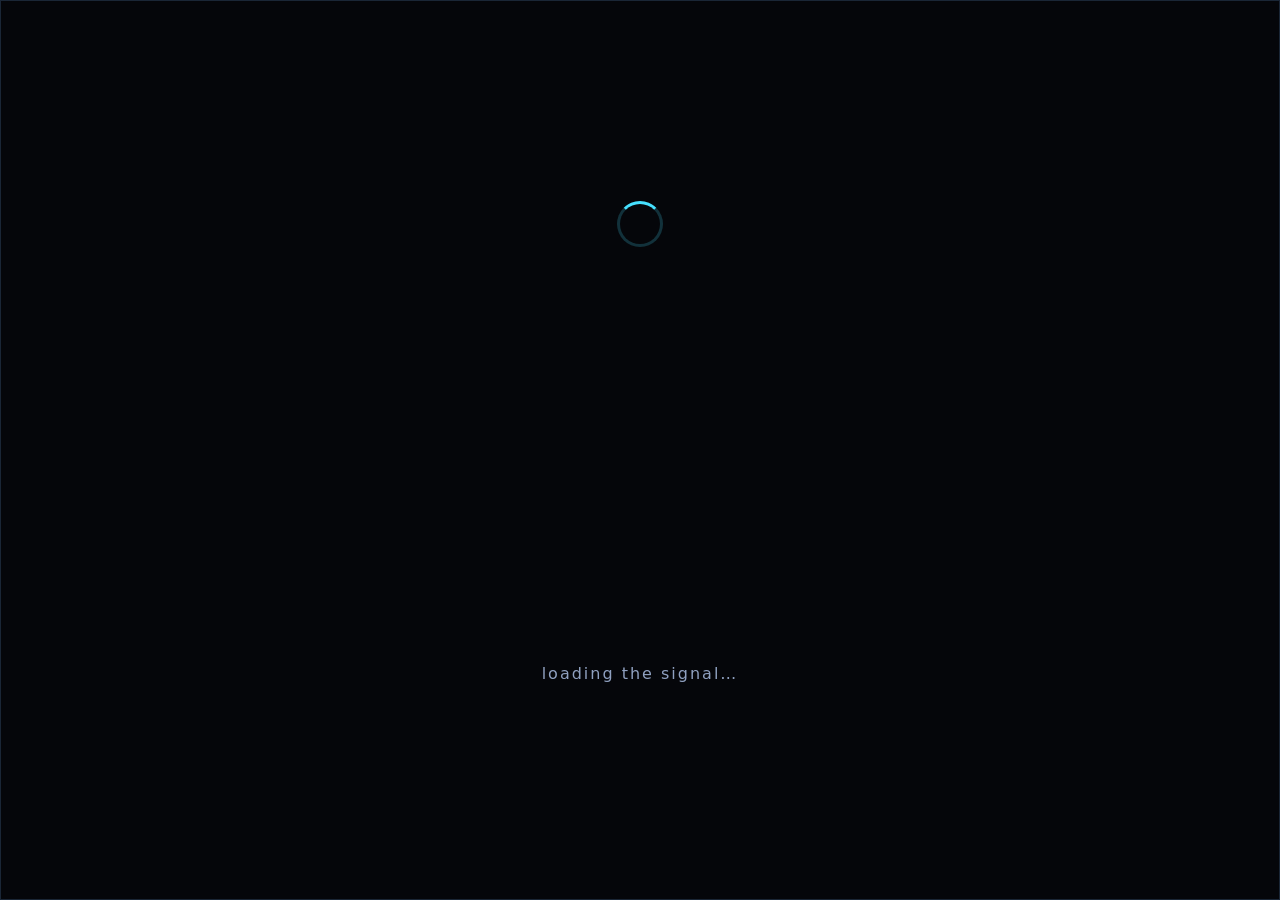
==== index.html @ 4a466cc2 "fix: surface load failures (fatal error panel + 12s boot timeout) instead of infinite spinner" ====
<!DOCTYPE html>
<html lang="en">
<head>
  <meta charset="UTF-8" />
  <meta name="viewport" content="width=device-width, initial-scale=1.0" />
  <title>SIGNAL — Radio Hub</title>
  <link rel="preconnect" href="https://cdn.jsdelivr.net" crossorigin />
  <link rel="stylesheet" href="style.css" />
</head>
<body>
  <canvas id="scene"></canvas>

  <!-- brand -->
  <header id="brand">
    <h1>SIGNAL<span class="dot">.</span></h1>
    <p class="tag">radio hub &middot; 564 original tracks &middot; pick a station or a vibe</p>
  </header>

  <!-- search + surprise -->
  <div id="topbar">
    <input id="search" type="search" placeholder="search title or genre…" autocomplete="off" />
    <button id="surprise" title="play a random track from the current filter">&#9855; surprise me</button>
  </div>

  <!-- genre stations list -->
  <nav id="stations" aria-label="genre stations">
    <div class="panel-head">
      <span>stations</span>
      <button id="stations-toggle" aria-label="toggle stations list">&times;</button>
    </div>
    <div id="station-list" class="scroll"></div>
  </nav>
  <button id="stations-open" hidden>&#9776; stations</button>

  <!-- mood / vibe chips -->
  <div id="vibes" aria-label="mood vibes">
    <div class="panel-head"><span>feel like</span></div>
    <div id="vibe-chips" class="chips scroll"></div>
  </div>

  <!-- now playing -->
  <footer id="nowplaying" class="glass">
    <div id="np-meta">
      <div id="np-title">not tuned in</div>
      <div id="np-sub"><span id="np-genre"></span><span id="np-moods" class="moods"></span></div>
    </div>
    <div id="np-center">
      <div id="np-buttons">
        <button id="btn-prev" title="previous">&#9198;</button>
        <button id="btn-play" title="play / pause">&#9654;</button>
        <button id="btn-next" title="next">&#9197;</button>
        <button id="btn-shuffle" class="on" title="shuffle">&#10227;</button>
      </div>
      <div id="np-progress">
        <div id="np-bar"><div id="np-fill"></div></div>
        <span id="np-time">0:00 / 0:00</span>
      </div>
    </div>
    <div id="np-vol">
      <span>&#128266;</span>
      <input id="vol" type="range" min="0" max="1" step="0.01" value="0.8" />
    </div>
  </footer>

  <div id="status" class="glass"><span id="status-dot"></span><span id="status-text">connecting…</span></div>

  <div id="loading" class="glass"><div class="spinner"></div><p>loading the signal…</p></div>

  <script type="importmap">
  {
    "imports": {
      "three": "https://cdn.jsdelivr.net/npm/three@0.160.0/build/three.module.js",
      "three/addons/": "https://cdn.jsdelivr.net/npm/three@0.160.0/examples/jsm/"
    }
  }
  </script>
  <script>
    // Fallback: if the app module has not hidden the loading screen within 12s,
    // show a diagnostic hint. Covers import/CDN/network/WebGL failures that a
    // try/catch inside the module cannot see.
    window.__signalBootTimeout = setTimeout(function () {
      var el = document.getElementById("loading");
      if (el && !el.classList.contains("hidden")) {
        el.innerHTML =
          '<div style="max-width:560px;text-align:center;padding:0 22px">' +
          '<h2 style="margin:0 0 12px;color:#ff5d7a;letter-spacing:3px">SIGNAL STILL LOADING</h2>' +
          '<p style="color:#e8eefc;font-size:14px;line-height:1.6">The 3D app did not start within 12 seconds.</p>' +
          '<p style="color:#8fa0c0;font-size:13px;line-height:1.7">Open the browser console (F12 &rarr; Console) for the exact error.<br>' +
          'Common causes: WebGL disabled, a blocked CDN, or a network problem.</p></div>';
      }
    }, 12000);
  </script>
  <script type="module" src="main.js"></script>
</body>
</html>
---- style.css ----
:root {
  --bg: #05060a;
  --panel: rgba(16, 20, 32, 0.55);
  --panel-brd: rgba(120, 180, 255, 0.18);
  --text: #e8eefc;
  --muted: #8fa0c0;
  --accent: #46e0ff;
  --accent2: #b06bff;
  --good: #4dffa6;
  --bad: #ff5d7a;
  --mono: "SFMono-Regular", Consolas, "Liberation Mono", monospace;
}
* { box-sizing: border-box; }
html, body { margin: 0; height: 100%; background: var(--bg); color: var(--text);
  font-family: "Segoe UI", system-ui, -apple-system, sans-serif; overflow: hidden; }
#scene { position: fixed; inset: 0; display: block; }

.glass { background: var(--panel); border: 1px solid var(--panel-brd);
  backdrop-filter: blur(14px) saturate(140%); -webkit-backdrop-filter: blur(14px) saturate(140%);
  border-radius: 14px; box-shadow: 0 10px 40px rgba(0,0,0,0.45); }

/* brand */
#brand { position: fixed; top: 18px; left: 22px; z-index: 10; pointer-events: none; }
#brand h1 { margin: 0; font-size: 30px; font-weight: 800; letter-spacing: 4px;
  background: linear-gradient(90deg, var(--accent), var(--accent2));
  -webkit-background-clip: text; background-clip: text; color: transparent; }
#brand h1 .dot { color: var(--accent); }
#brand .tag { margin: 4px 0 0; font-size: 12px; letter-spacing: 1px; color: var(--muted); }

/* topbar (search + surprise) */
#topbar { position: fixed; top: 18px; right: 22px; z-index: 10; display: flex; gap: 10px; align-items: center; }
#search { width: 230px; padding: 10px 14px; border-radius: 12px; border: 1px solid var(--panel-brd);
  background: var(--panel); color: var(--text); backdrop-filter: blur(14px); font-size: 14px; outline: none; }
#search:focus { border-color: var(--accent); }
#surprise { padding: 10px 16px; border-radius: 12px; border: 1px solid var(--panel-brd); cursor: pointer;
  background: linear-gradient(120deg, rgba(70,224,255,0.18), rgba(176,107,255,0.18)); color: var(--text);
  font-size: 14px; font-weight: 600; transition: transform .12s, box-shadow .12s; }
#surprise:hover { transform: translateY(-1px); box-shadow: 0 6px 20px rgba(70,224,255,0.25); }

/* stations */
#stations { position: fixed; top: 76px; left: 22px; bottom: 120px; width: 250px; z-index: 9;
  display: flex; flex-direction: column; }
.panel-head { display: flex; justify-content: space-between; align-items: center; padding: 12px 14px 8px;
  font-size: 11px; letter-spacing: 2px; text-transform: uppercase; color: var(--muted); }
.panel-head button { background: none; border: none; color: var(--muted); font-size: 20px; cursor: pointer; line-height: 1; }
.scroll { overflow-y: auto; scrollbar-width: thin; scrollbar-color: var(--panel-brd) transparent; }
#station-list { padding: 0 8px 10px; display: flex; flex-direction: column; gap: 4px; }
.station { display: flex; justify-content: space-between; align-items: center; gap: 8px; padding: 9px 12px;
  border-radius: 10px; cursor: pointer; border: 1px solid transparent; transition: background .12s, border .12s; }
.station:hover { background: rgba(70,224,255,0.08); }
.station.active { background: linear-gradient(90deg, rgba(70,224,255,0.16), rgba(176,107,255,0.16));
  border-color: var(--panel-brd); }
.station .name { font-size: 14px; font-weight: 600; }
.station .name .swatch { display: inline-block; width: 9px; height: 9px; border-radius: 50%; margin-right: 8px;
  box-shadow: 0 0 8px currentColor; }
.station .count { font-size: 11px; color: var(--muted); font-family: var(--mono); }
#stations-open { position: fixed; top: 76px; left: 22px; z-index: 9; padding: 9px 14px; border-radius: 12px;
  border: 1px solid var(--panel-brd); background: var(--panel); color: var(--text); cursor: pointer;
  backdrop-filter: blur(14px); font-size: 14px; }

/* vibes */
#vibes { position: fixed; bottom: 96px; left: 22px; right: 22px; z-index: 9; }
#vibes .panel-head { padding: 0 0 6px; }
.chips { display: flex; gap: 8px; padding-bottom: 6px; overflow-x: auto; }
.chip { flex: 0 0 auto; padding: 7px 14px; border-radius: 999px; border: 1px solid var(--panel-brd);
  background: var(--panel); color: var(--text); cursor: pointer; font-size: 13px; backdrop-filter: blur(10px);
  transition: background .12s, transform .1s; }
.chip:hover { transform: translateY(-1px); }
.chip.active { background: linear-gradient(120deg, var(--accent), var(--accent2)); color: #06121a;
  font-weight: 700; border-color: transparent; }

/* now playing */
#nowplaying { position: fixed; left: 22px; right: 22px; bottom: 18px; height: 72px; z-index: 10;
  display: grid; grid-template-columns: 1fr 1.3fr 130px; align-items: center; gap: 18px; padding: 0 20px; }
#np-title { font-size: 17px; font-weight: 700; white-space: nowrap; overflow: hidden; text-overflow: ellipsis; }
#np-sub { display: flex; gap: 10px; align-items: center; margin-top: 4px; font-size: 12px; color: var(--muted); }
#np-genre { text-transform: capitalize; color: var(--accent); font-weight: 600; }
.moods { display: flex; gap: 6px; }
.moods span { padding: 2px 8px; border-radius: 999px; background: rgba(176,107,255,0.16); color: var(--text);
  font-size: 11px; }
#np-center { display: flex; flex-direction: column; gap: 8px; align-items: center; }
#np-buttons { display: flex; gap: 14px; align-items: center; }
#np-buttons button { background: none; border: none; color: var(--text); font-size: 20px; cursor: pointer;
  width: 34px; height: 34px; border-radius: 50%; display: grid; place-items: center; transition: background .12s, transform .1s; }
#np-buttons button:hover { background: rgba(70,224,255,0.12); }
#btn-play { font-size: 24px; color: var(--accent); }
#btn-shuffle.on { color: var(--accent); text-shadow: 0 0 12px var(--accent); }
#np-progress { display: flex; align-items: center; gap: 10px; width: 100%; }
#np-bar { flex: 1; height: 6px; border-radius: 3px; background: rgba(255,255,255,0.12); cursor: pointer; position: relative; }
#np-fill { height: 100%; width: 0%; border-radius: 3px; background: linear-gradient(90deg, var(--accent), var(--accent2)); }
#np-time { font-size: 11px; color: var(--muted); font-family: var(--mono); white-space: nowrap; }
#np-vol { display: flex; align-items: center; gap: 8px; }
#vol { accent-color: var(--accent); width: 90px; }

/* status */
#status { position: fixed; bottom: 100px; right: 22px; z-index: 10; padding: 7px 12px;
  display: flex; align-items: center; gap: 8px; font-size: 12px; color: var(--muted); }
#status-dot { width: 8px; height: 8px; border-radius: 50%; background: var(--muted); }
#status-dot.ok { background: var(--good); box-shadow: 0 0 8px var(--good); }
#status-dot.bad { background: var(--bad); box-shadow: 0 0 8px var(--bad); }

/* loading */
#loading { position: fixed; inset: 0; z-index: 20; display: grid; place-items: center; background: var(--bg);
  border-radius: 0; }
#loading.hidden { display: none; }
#loading p { color: var(--muted); letter-spacing: 2px; margin-top: 16px; }
.spinner { width: 46px; height: 46px; border-radius: 50%; border: 3px solid rgba(70,224,255,0.2);
  border-top-color: var(--accent); animation: spin 0.9s linear infinite; margin: 0 auto; }
@keyframes spin { to { transform: rotate(360deg); } }

@media (max-width: 820px) {
  #stations { width: 210px; }
  #nowplaying { grid-template-columns: 1fr 1fr; }
  #np-vol { display: none; }
}
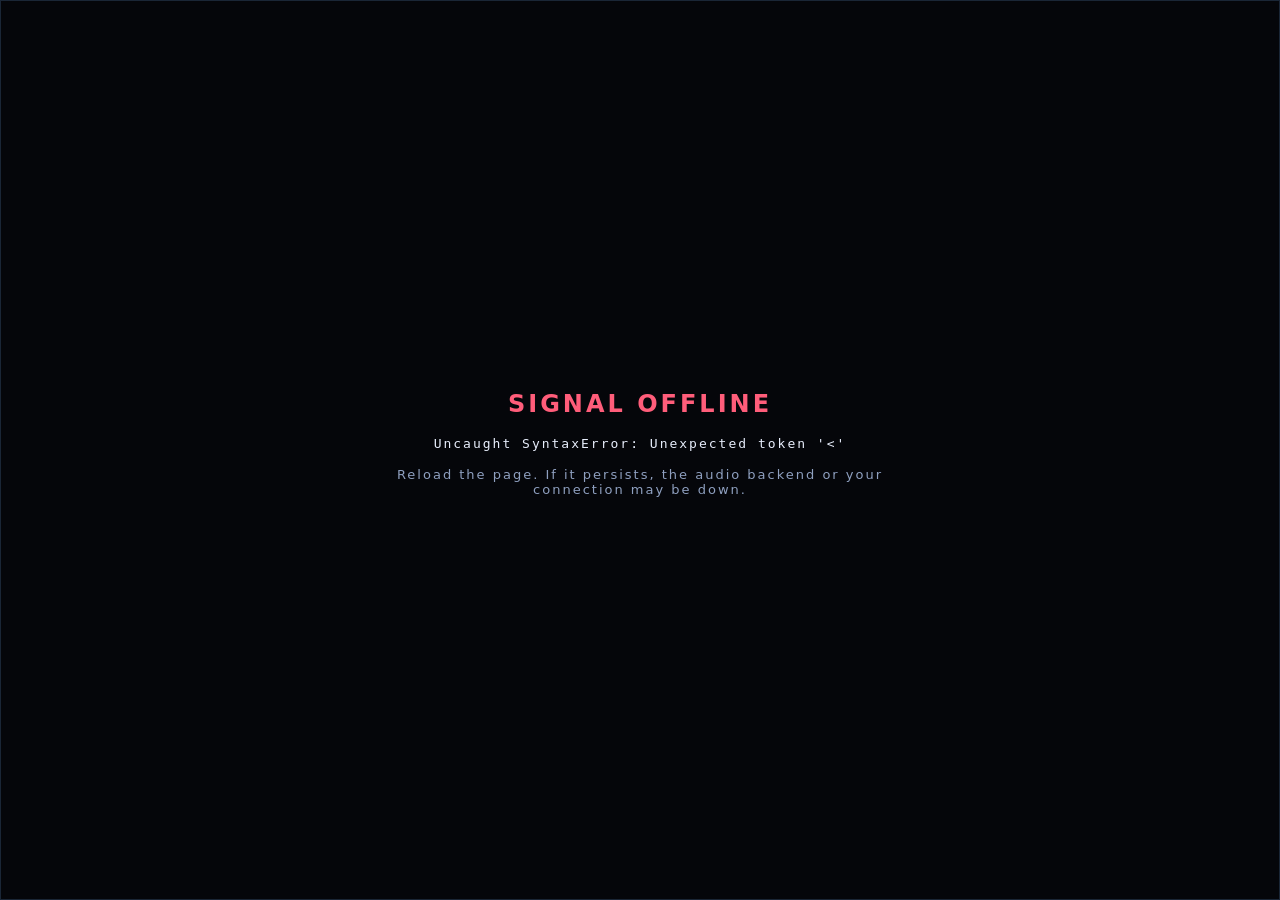
==== commit 7de4216e: "fix: self-host three.js, add fetch timeouts (tunnel->LAN fallback), surface import/boot errors" ====
--- a/index.html
+++ b/index.html
@@ -69,26 +69,42 @@
   <script type="importmap">
   {
     "imports": {
-      "three": "https://cdn.jsdelivr.net/npm/three@0.160.0/build/three.module.js",
-      "three/addons/": "https://cdn.jsdelivr.net/npm/three@0.160.0/examples/jsm/"
+      "three": "./vendor/three.module.js",
+      "three/addons/": "./vendor/"
     }
   }
   </script>
   <script>
-    // Fallback: if the app module has not hidden the loading screen within 12s,
-    // show a diagnostic hint. Covers import/CDN/network/WebGL failures that a
-    // try/catch inside the module cannot see.
+    // Runs BEFORE the module, so it also surfaces static-import / parse failures
+    // that a handler inside the module can never see (the module body would not
+    // have run yet). It only acts while the loading overlay is still visible.
+    window.__signalFatal = function (msg) {
+      var el = document.getElementById("loading");
+      if (!el || el.classList.contains("hidden")) return;
+      el.innerHTML =
+        '<div style="max-width:560px;text-align:center;padding:0 22px">' +
+        '<h2 style="margin:0 0 12px;color:#ff5d7a;letter-spacing:3px">SIGNAL OFFLINE</h2>' +
+        '<p style="color:#e8eefc;white-space:pre-wrap;font-family:monospace;font-size:13px;line-height:1.5">' + msg + '</p>' +
+        '<p style="color:#8fa0c0;font-size:13px;margin-top:14px">Reload the page. If it persists, the audio backend or your connection may be down.</p></div>';
+    };
+    window.addEventListener("error", function (e) {
+      window.__signalFatal((e.message) || (e.error && e.error.message) || "unknown error");
+    });
+    window.addEventListener("unhandledrejection", function (e) {
+      var r = e.reason;
+      window.__signalFatal((r && (r.message || String(r))) || "unknown error");
+    });
+    // Last-resort fallback: if the app still has not booted after 25s, say so.
     window.__signalBootTimeout = setTimeout(function () {
       var el = document.getElementById("loading");
       if (el && !el.classList.contains("hidden")) {
         el.innerHTML =
           '<div style="max-width:560px;text-align:center;padding:0 22px">' +
           '<h2 style="margin:0 0 12px;color:#ff5d7a;letter-spacing:3px">SIGNAL STILL LOADING</h2>' +
-          '<p style="color:#e8eefc;font-size:14px;line-height:1.6">The 3D app did not start within 12 seconds.</p>' +
-          '<p style="color:#8fa0c0;font-size:13px;line-height:1.7">Open the browser console (F12 &rarr; Console) for the exact error.<br>' +
-          'Common causes: WebGL disabled, a blocked CDN, or a network problem.</p></div>';
+          '<p style="color:#e8eefc;font-size:14px;line-height:1.6">The 3D app did not start within 25 seconds.</p>' +
+          '<p style="color:#8fa0c0;font-size:13px;line-height:1.7">Check your connection, then reload. Open the browser console (F12) for details.</p></div>';
       }
-    }, 12000);
+    }, 25000);
   </script>
   <script type="module" src="main.js"></script>
 </body>
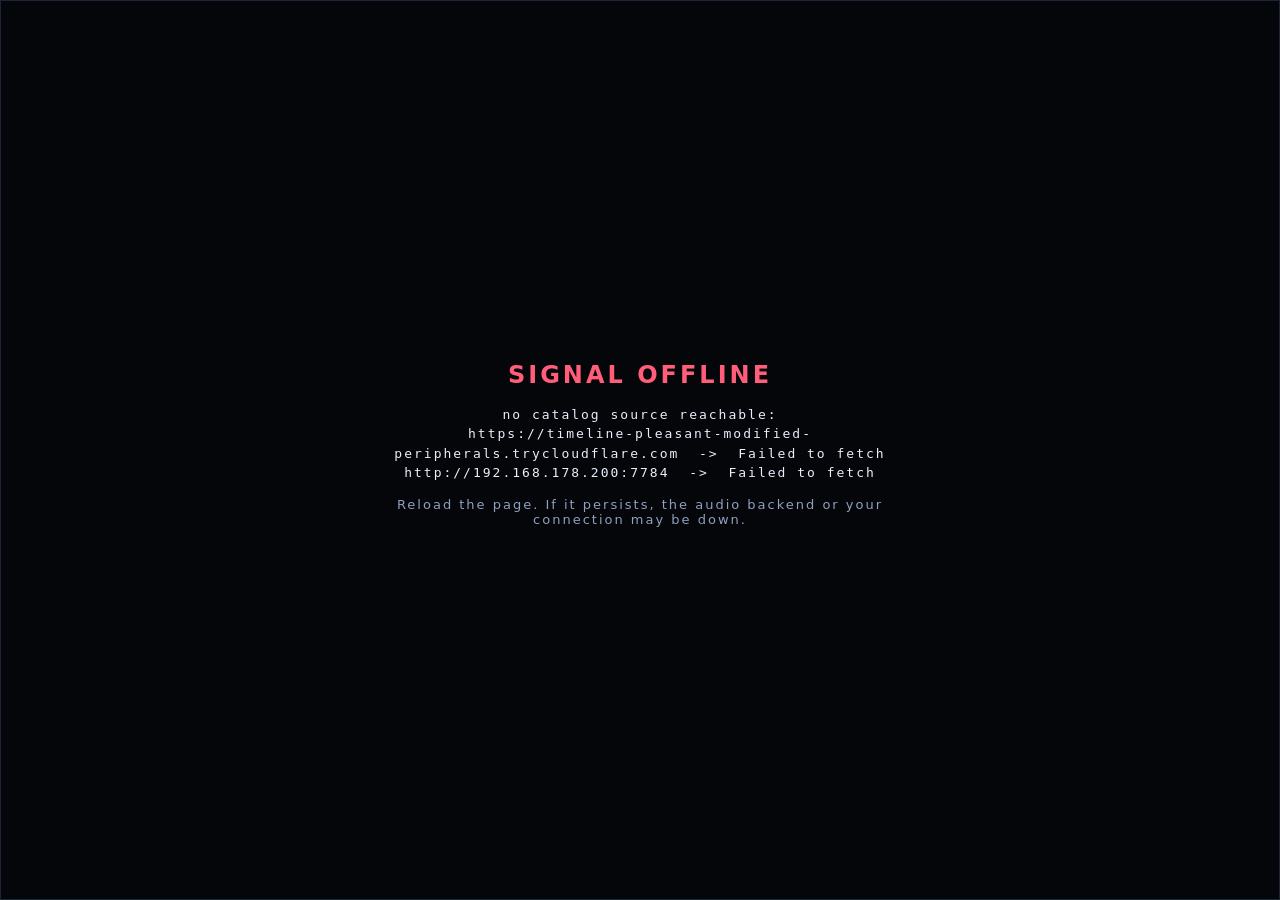
==== commit 15095963: "v1.0.1: add cache-busting to main.js and update version metadata" ====
--- a/index.html
+++ b/index.html
@@ -3,8 +3,7 @@
 <head>
   <meta charset="UTF-8" />
   <meta name="viewport" content="width=device-width, initial-scale=1.0" />
-  <title>SIGNAL — Radio Hub</title>
-  <link rel="preconnect" href="https://cdn.jsdelivr.net" crossorigin />
+  <title>SIGNAL v1.0.1 — Radio Hub</title>
   <link rel="stylesheet" href="style.css" />
 </head>
 <body>
@@ -13,7 +12,7 @@
   <!-- brand -->
   <header id="brand">
     <h1>SIGNAL<span class="dot">.</span></h1>
-    <p class="tag">radio hub &middot; 564 original tracks &middot; pick a station or a vibe</p>
+    <p class="tag">radio hub v1.0.1 &middot; 564 original tracks &middot; pick a station or a vibe</p>
   </header>
 
   <!-- search + surprise -->
@@ -66,14 +65,6 @@
 
   <div id="loading" class="glass"><div class="spinner"></div><p>loading the signal…</p></div>
 
-  <script type="importmap">
-  {
-    "imports": {
-      "three": "./vendor/three.module.js",
-      "three/addons/": "./vendor/"
-    }
-  }
-  </script>
   <script>
     // Runs BEFORE the module, so it also surfaces static-import / parse failures
     // that a handler inside the module can never see (the module body would not
@@ -106,6 +97,6 @@
       }
     }, 25000);
   </script>
-  <script type="module" src="main.js"></script>
+  <script type="module" src="main.js?v=1.0.1"></script>
 </body>
 </html>
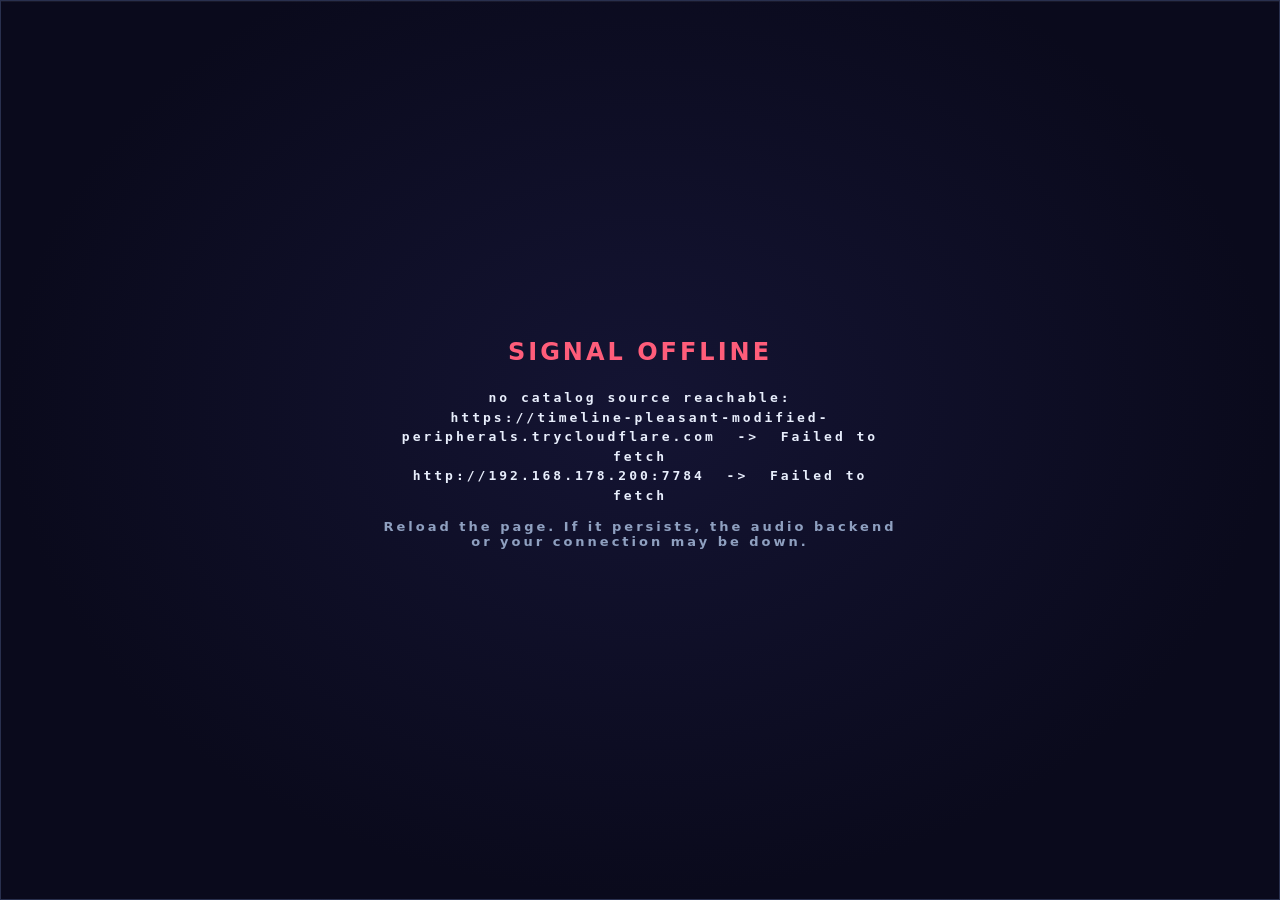
==== commit 0898232e: "feat: playful 3D solar system — music-reactive core, track as orbiting planet, catalog as planets, f" ====
--- a/index.html
+++ b/index.html
@@ -3,8 +3,9 @@
 <head>
   <meta charset="UTF-8" />
   <meta name="viewport" content="width=device-width, initial-scale=1.0" />
-  <title>SIGNAL v1.0.1 — Radio Hub</title>
+  <title>SIGNAL v1.1.1 — Radio Hub</title>
   <link rel="stylesheet" href="style.css" />
+  <link rel="stylesheet" href="chat.css" />
 </head>
 <body>
   <canvas id="scene"></canvas>
@@ -12,7 +13,7 @@
   <!-- brand -->
   <header id="brand">
     <h1>SIGNAL<span class="dot">.</span></h1>
-    <p class="tag">radio hub v1.0.1 &middot; 564 original tracks &middot; pick a station or a vibe</p>
+    <p class="tag">your 564-track solar system &middot; every planet is a song &middot; request new worlds &middot; ride the vibe</p>
   </header>
 
   <!-- search + surprise -->
@@ -35,6 +36,44 @@
   <div id="vibes" aria-label="mood vibes">
     <div class="panel-head"><span>feel like</span></div>
     <div id="vibe-chips" class="chips scroll"></div>
+  </div>
+
+  <!-- chat window -->
+  <div id="chat-window">
+    <div id="chat-header">
+      <h3>song requests</h3>
+      <button id="chat-toggle" title="toggle chat">&#8895;</button>
+    </div>
+    <div id="chat-messages">
+      <div class="chat-message">
+        <span class="user">System</span><span class="time">now</span>
+        <div class="content">Welcome to SIGNAL! Request songs to be generated and published to the radio.</div>
+      </div>
+    </div>
+    <div id="chat-input-area">
+      <input id="chat-input" type="text" placeholder="request a song..." />
+      <button id="chat-send">send</button>
+    </div>
+  </div>
+
+  <!-- playlist section -->
+  <div id="playlist-section" class="hidden">
+    <div id="playlist-header">
+      <h3>my playlist</h3>
+      <div id="playlist-controls">
+        <button id="playlist-add-btn" title="add song">&#10010;</button>
+      </div>
+    </div>
+    <div id="playlist-list">
+      <div style="padding: 12px; text-align: center; color: var(--muted); font-size: 11px;">
+        No songs in playlist
+      </div>
+    </div>
+    <div id="playlist-add-form">
+      <input type="text" id="playlist-song-input" placeholder="song title/artist" />
+      <button id="playlist-add-submit">add to playlist</button>
+      <button id="playlist-cancel" style="margin-top: 6px; background: none; border: none; color: var(--muted); font-size: 10px; cursor: pointer;">cancel</button>
+    </div>
   </div>
 
   <!-- now playing -->
@@ -63,7 +102,16 @@
 
   <div id="status" class="glass"><span id="status-dot"></span><span id="status-text">connecting…</span></div>
 
-  <div id="loading" class="glass"><div class="spinner"></div><p>loading the signal…</p></div>
+  <!-- gentle onboarding hint (fades out on its own) -->
+  <div id="hint">drag to spin &middot; scroll to zoom &middot; click a planet to tune in</div>
+
+  <!-- floating label that follows the hero planet (the track in orbit) -->
+  <div id="hero-label"><b>&nbsp;</b><small>&nbsp;</small></div>
+
+  <!-- hover tooltip for genre planets -->
+  <div id="tooltip"><b></b><small></small></div>
+
+  <div id="loading" class="glass"><div class="orb"></div><p>waking the signal…</p></div>
 
   <script>
     // Runs BEFORE the module, so it also surfaces static-import / parse failures
@@ -97,6 +145,7 @@
       }
     }, 25000);
   </script>
-  <script type="module" src="main.js?v=1.0.1"></script>
+  <script type="module" src="main.js?v=1.1.1"></script>
+  <script type="module" src="chat.js?v=1.1.1"></script>
 </body>
 </html>
--- a/style.css
+++ b/style.css
@@ -1,115 +1,226 @@
 :root {
-  --bg: #05060a;
-  --panel: rgba(16, 20, 32, 0.55);
-  --panel-brd: rgba(120, 180, 255, 0.18);
-  --text: #e8eefc;
-  --muted: #8fa0c0;
+  --bg: #0a0a1c;
+  --panel: rgba(20, 22, 44, 0.5);
+  --panel-solid: rgba(16, 18, 38, 0.72);
+  --panel-brd: rgba(150, 180, 255, 0.22);
+  --text: #eef3ff;
+  --muted: #9aa8cf;
   --accent: #46e0ff;
-  --accent2: #b06bff;
+  --accent2: #ff7ad9;
+  --accent3: #ffd166;
   --good: #4dffa6;
   --bad: #ff5d7a;
+  --np-color: #46e0ff;
+  --spring: cubic-bezier(0.34, 1.56, 0.64, 1);
   --mono: "SFMono-Regular", Consolas, "Liberation Mono", monospace;
 }
 * { box-sizing: border-box; }
-html, body { margin: 0; height: 100%; background: var(--bg); color: var(--text);
-  font-family: "Segoe UI", system-ui, -apple-system, sans-serif; overflow: hidden; }
-#scene { position: fixed; inset: 0; display: block; }
-
-.glass { background: var(--panel); border: 1px solid var(--panel-brd);
-  backdrop-filter: blur(14px) saturate(140%); -webkit-backdrop-filter: blur(14px) saturate(140%);
-  border-radius: 14px; box-shadow: 0 10px 40px rgba(0,0,0,0.45); }
+html, body {
+  margin: 0; height: 100%; background: var(--bg); color: var(--text);
+  font-family: "Nunito", "Quicksand", "Segoe UI", system-ui, -apple-system, sans-serif;
+  overflow: hidden;
+}
+#scene { position: fixed; inset: 0; display: block; cursor: grab; }
+#scene:active { cursor: grabbing; }
+
+/* soft vignette to focus the eye on the core */
+body::after {
+  content: ""; position: fixed; inset: 0; pointer-events: none; z-index: 1;
+  background: radial-gradient(ellipse at 50% 42%, transparent 42%, rgba(4, 4, 14, 0.55) 100%);
+}
+
+.glass {
+  background: var(--panel); border: 1px solid var(--panel-brd);
+  backdrop-filter: blur(16px) saturate(150%); -webkit-backdrop-filter: blur(16px) saturate(150%);
+  border-radius: 22px; box-shadow: 0 12px 44px rgba(0, 0, 0, 0.5), inset 0 1px 0 rgba(255, 255, 255, 0.06);
+}
 
 /* brand */
-#brand { position: fixed; top: 18px; left: 22px; z-index: 10; pointer-events: none; }
-#brand h1 { margin: 0; font-size: 30px; font-weight: 800; letter-spacing: 4px;
-  background: linear-gradient(90deg, var(--accent), var(--accent2));
-  -webkit-background-clip: text; background-clip: text; color: transparent; }
-#brand h1 .dot { color: var(--accent); }
-#brand .tag { margin: 4px 0 0; font-size: 12px; letter-spacing: 1px; color: var(--muted); }
+#brand { position: fixed; top: 20px; left: 24px; z-index: 10; pointer-events: none; animation: floaty 6s ease-in-out infinite; }
+#brand h1 {
+  margin: 0; font-size: 34px; font-weight: 900; letter-spacing: 5px;
+  background: linear-gradient(90deg, var(--accent), var(--accent2), var(--accent3));
+  -webkit-background-clip: text; background-clip: text; color: transparent;
+  filter: drop-shadow(0 0 18px rgba(70, 224, 255, 0.35));
+}
+#brand h1 .dot { color: var(--accent); -webkit-text-fill-color: var(--accent); }
+#brand .tag { margin: 6px 0 0; font-size: 12.5px; letter-spacing: 1.5px; color: var(--muted); font-weight: 600; }
+@keyframes floaty { 0%, 100% { transform: translateY(0); } 50% { transform: translateY(-6px); } }
 
 /* topbar (search + surprise) */
-#topbar { position: fixed; top: 18px; right: 22px; z-index: 10; display: flex; gap: 10px; align-items: center; }
-#search { width: 230px; padding: 10px 14px; border-radius: 12px; border: 1px solid var(--panel-brd);
-  background: var(--panel); color: var(--text); backdrop-filter: blur(14px); font-size: 14px; outline: none; }
-#search:focus { border-color: var(--accent); }
-#surprise { padding: 10px 16px; border-radius: 12px; border: 1px solid var(--panel-brd); cursor: pointer;
-  background: linear-gradient(120deg, rgba(70,224,255,0.18), rgba(176,107,255,0.18)); color: var(--text);
-  font-size: 14px; font-weight: 600; transition: transform .12s, box-shadow .12s; }
-#surprise:hover { transform: translateY(-1px); box-shadow: 0 6px 20px rgba(70,224,255,0.25); }
+#topbar { position: fixed; top: 20px; right: 24px; z-index: 10; display: flex; gap: 10px; align-items: center; }
+#search {
+  width: 240px; padding: 12px 18px; border-radius: 999px; border: 1px solid var(--panel-brd);
+  background: var(--panel); color: var(--text); backdrop-filter: blur(14px); font-size: 14px; font-weight: 600;
+  outline: none; transition: border .2s, box-shadow .2s, transform .2s var(--spring);
+}
+#search::placeholder { color: var(--muted); font-weight: 500; }
+#search:focus { border-color: var(--accent); box-shadow: 0 0 0 4px rgba(70, 224, 255, 0.15); }
+#surprise {
+  padding: 12px 20px; border-radius: 999px; border: 1px solid transparent; cursor: pointer;
+  background: linear-gradient(120deg, var(--accent), var(--accent2)); color: #0a0a1c;
+  font-size: 14px; font-weight: 800; letter-spacing: 0.3px;
+  box-shadow: 0 8px 24px rgba(255, 122, 217, 0.3); transition: transform .18s var(--spring), box-shadow .18s;
+}
+#surprise:hover { transform: translateY(-2px) scale(1.04); box-shadow: 0 12px 30px rgba(70, 224, 255, 0.4); }
+#surprise:active { transform: translateY(0) scale(0.98); }
 
 /* stations */
-#stations { position: fixed; top: 76px; left: 22px; bottom: 120px; width: 250px; z-index: 9;
+#stations { position: fixed; top: 84px; left: 24px; bottom: 132px; width: 262px; z-index: 9;
   display: flex; flex-direction: column; }
-.panel-head { display: flex; justify-content: space-between; align-items: center; padding: 12px 14px 8px;
-  font-size: 11px; letter-spacing: 2px; text-transform: uppercase; color: var(--muted); }
-.panel-head button { background: none; border: none; color: var(--muted); font-size: 20px; cursor: pointer; line-height: 1; }
+.panel-head { display: flex; justify-content: space-between; align-items: center; padding: 14px 16px 8px;
+  font-size: 11px; letter-spacing: 2.5px; text-transform: uppercase; color: var(--muted); font-weight: 800; }
+.panel-head button { background: none; border: none; color: var(--muted); font-size: 22px; cursor: pointer; line-height: 1;
+  border-radius: 8px; transition: background .15s, transform .2s var(--spring); }
+.panel-head button:hover { background: rgba(255, 255, 255, 0.08); transform: scale(1.15); color: var(--text); }
 .scroll { overflow-y: auto; scrollbar-width: thin; scrollbar-color: var(--panel-brd) transparent; }
-#station-list { padding: 0 8px 10px; display: flex; flex-direction: column; gap: 4px; }
-.station { display: flex; justify-content: space-between; align-items: center; gap: 8px; padding: 9px 12px;
-  border-radius: 10px; cursor: pointer; border: 1px solid transparent; transition: background .12s, border .12s; }
-.station:hover { background: rgba(70,224,255,0.08); }
-.station.active { background: linear-gradient(90deg, rgba(70,224,255,0.16), rgba(176,107,255,0.16));
-  border-color: var(--panel-brd); }
-.station .name { font-size: 14px; font-weight: 600; }
-.station .name .swatch { display: inline-block; width: 9px; height: 9px; border-radius: 50%; margin-right: 8px;
-  box-shadow: 0 0 8px currentColor; }
-.station .count { font-size: 11px; color: var(--muted); font-family: var(--mono); }
-#stations-open { position: fixed; top: 76px; left: 22px; z-index: 9; padding: 9px 14px; border-radius: 12px;
-  border: 1px solid var(--panel-brd); background: var(--panel); color: var(--text); cursor: pointer;
-  backdrop-filter: blur(14px); font-size: 14px; }
+.scroll::-webkit-scrollbar { width: 8px; }
+.scroll::-webkit-scrollbar-thumb { background: var(--panel-brd); border-radius: 8px; }
+#station-list { padding: 0 10px 12px; display: flex; flex-direction: column; gap: 5px; }
+.station {
+  display: flex; justify-content: space-between; align-items: center; gap: 8px; padding: 10px 14px;
+  border-radius: 14px; cursor: pointer; border: 1px solid transparent;
+  transition: background .15s, border .15s, transform .18s var(--spring);
+}
+.station:hover { background: rgba(255, 255, 255, 0.06); transform: translateX(4px); }
+.station.active {
+  background: linear-gradient(90deg, rgba(70, 224, 255, 0.18), rgba(255, 122, 217, 0.18));
+  border-color: var(--panel-brd); transform: translateX(4px);
+}
+.station .name { font-size: 14px; font-weight: 700; text-transform: capitalize; white-space: nowrap; overflow: hidden; text-overflow: ellipsis; }
+.station .name .swatch { display: inline-block; width: 10px; height: 10px; border-radius: 50%; margin-right: 9px;
+  box-shadow: 0 0 10px currentColor; vertical-align: middle; }
+.station .count { font-size: 11px; color: var(--muted); font-family: var(--mono); flex: 0 0 auto; }
+#stations-open { position: fixed; top: 84px; left: 24px; z-index: 9; padding: 11px 18px; border-radius: 999px;
+  border: 1px solid var(--panel-brd); background: var(--panel-solid); color: var(--text); cursor: pointer;
+  backdrop-filter: blur(14px); font-size: 14px; font-weight: 700; transition: transform .18s var(--spring); }
+#stations-open:hover { transform: scale(1.05); }
 
 /* vibes */
-#vibes { position: fixed; bottom: 96px; left: 22px; right: 22px; z-index: 9; }
-#vibes .panel-head { padding: 0 0 6px; }
-.chips { display: flex; gap: 8px; padding-bottom: 6px; overflow-x: auto; }
-.chip { flex: 0 0 auto; padding: 7px 14px; border-radius: 999px; border: 1px solid var(--panel-brd);
-  background: var(--panel); color: var(--text); cursor: pointer; font-size: 13px; backdrop-filter: blur(10px);
-  transition: background .12s, transform .1s; }
-.chip:hover { transform: translateY(-1px); }
-.chip.active { background: linear-gradient(120deg, var(--accent), var(--accent2)); color: #06121a;
-  font-weight: 700; border-color: transparent; }
+#vibes { position: fixed; bottom: 108px; left: 24px; right: 24px; z-index: 9; }
+#vibes .panel-head { padding: 0 2px 8px; }
+.chips { display: flex; gap: 9px; padding-bottom: 8px; overflow-x: auto; }
+.chip {
+  flex: 0 0 auto; padding: 8px 18px; border-radius: 999px; border: 1px solid var(--panel-brd);
+  background: var(--panel); color: var(--text); cursor: pointer; font-size: 13px; font-weight: 700;
+  backdrop-filter: blur(10px); transition: transform .18s var(--spring), background .2s, box-shadow .2s;
+}
+.chip:hover { transform: translateY(-3px) scale(1.05); box-shadow: 0 8px 20px rgba(0, 0, 0, 0.35); }
+.chip.active {
+  background: linear-gradient(120deg, var(--accent), var(--accent2)); color: #0a0a1c;
+  font-weight: 800; border-color: transparent; box-shadow: 0 8px 22px rgba(70, 224, 255, 0.35);
+}
 
 /* now playing */
-#nowplaying { position: fixed; left: 22px; right: 22px; bottom: 18px; height: 72px; z-index: 10;
-  display: grid; grid-template-columns: 1fr 1.3fr 130px; align-items: center; gap: 18px; padding: 0 20px; }
-#np-title { font-size: 17px; font-weight: 700; white-space: nowrap; overflow: hidden; text-overflow: ellipsis; }
-#np-sub { display: flex; gap: 10px; align-items: center; margin-top: 4px; font-size: 12px; color: var(--muted); }
-#np-genre { text-transform: capitalize; color: var(--accent); font-weight: 600; }
-.moods { display: flex; gap: 6px; }
-.moods span { padding: 2px 8px; border-radius: 999px; background: rgba(176,107,255,0.16); color: var(--text);
-  font-size: 11px; }
-#np-center { display: flex; flex-direction: column; gap: 8px; align-items: center; }
-#np-buttons { display: flex; gap: 14px; align-items: center; }
-#np-buttons button { background: none; border: none; color: var(--text); font-size: 20px; cursor: pointer;
-  width: 34px; height: 34px; border-radius: 50%; display: grid; place-items: center; transition: background .12s, transform .1s; }
-#np-buttons button:hover { background: rgba(70,224,255,0.12); }
-#btn-play { font-size: 24px; color: var(--accent); }
-#btn-shuffle.on { color: var(--accent); text-shadow: 0 0 12px var(--accent); }
-#np-progress { display: flex; align-items: center; gap: 10px; width: 100%; }
-#np-bar { flex: 1; height: 6px; border-radius: 3px; background: rgba(255,255,255,0.12); cursor: pointer; position: relative; }
-#np-fill { height: 100%; width: 0%; border-radius: 3px; background: linear-gradient(90deg, var(--accent), var(--accent2)); }
-#np-time { font-size: 11px; color: var(--muted); font-family: var(--mono); white-space: nowrap; }
+#nowplaying {
+  position: fixed; left: 24px; right: 24px; bottom: 20px; min-height: 76px; z-index: 10;
+  display: grid; grid-template-columns: minmax(0, 1fr) minmax(0, 1.4fr) 150px; align-items: center; gap: 20px; padding: 12px 24px;
+  border-radius: 26px;
+  box-shadow: 0 16px 50px rgba(0, 0, 0, 0.55), inset 0 1px 0 rgba(255, 255, 255, 0.07),
+    0 0 0 1px color-mix(in srgb, var(--np-color) 30%, transparent);
+}
+#np-meta { min-width: 0; }
+#np-title {
+  font-size: 18px; font-weight: 800; white-space: nowrap; overflow: hidden; text-overflow: ellipsis;
+  text-shadow: 0 0 22px color-mix(in srgb, var(--np-color) 55%, transparent);
+}
+#np-sub { display: flex; gap: 10px; align-items: center; margin-top: 5px; font-size: 12px; color: var(--muted); }
+#np-genre { text-transform: capitalize; color: var(--np-color); font-weight: 800; }
+.moods { display: flex; gap: 6px; flex-wrap: wrap; }
+.moods span { padding: 2px 10px; border-radius: 999px; background: color-mix(in srgb, var(--np-color) 18%, transparent);
+  color: var(--text); font-size: 11px; font-weight: 700; }
+#np-center { display: flex; flex-direction: column; gap: 9px; align-items: center; }
+#np-buttons { display: flex; gap: 12px; align-items: center; }
+#np-buttons button {
+  background: none; border: none; color: var(--text); font-size: 20px; cursor: pointer;
+  width: 38px; height: 38px; border-radius: 50%; display: grid; place-items: center;
+  transition: background .15s, transform .18s var(--spring);
+}
+#np-buttons button:hover { background: rgba(255, 255, 255, 0.1); transform: scale(1.12); }
+#btn-play {
+  font-size: 20px; color: #0a0a1c !important;
+  background: radial-gradient(circle at 35% 30%, #fff, var(--np-color));
+  box-shadow: 0 0 26px color-mix(in srgb, var(--np-color) 70%, transparent);
+  position: relative;
+}
+#btn-play:hover { transform: scale(1.16); }
+#btn-play::after {
+  content: ""; position: absolute; inset: -5px; border-radius: 50%;
+  border: 2px solid color-mix(in srgb, var(--np-color) 60%, transparent);
+  animation: orbit 3s linear infinite;
+}
+@keyframes orbit { to { transform: rotate(360deg); } }
+#btn-shuffle.on { color: var(--np-color) !important; text-shadow: 0 0 12px var(--np-color); }
+#np-progress { display: flex; align-items: center; gap: 12px; width: 100%; }
+#np-bar { flex: 1; height: 7px; border-radius: 4px; background: rgba(255, 255, 255, 0.14); cursor: pointer; position: relative; overflow: hidden; }
+#np-fill { height: 100%; width: 0%; border-radius: 4px; background: linear-gradient(90deg, var(--np-color), var(--accent2));
+  box-shadow: 0 0 14px var(--np-color); }
+#np-time { font-size: 11px; color: var(--muted); font-family: var(--mono); white-space: nowrap; font-weight: 600; }
 #np-vol { display: flex; align-items: center; gap: 8px; }
-#vol { accent-color: var(--accent); width: 90px; }
+#vol { accent-color: var(--np-color); width: 96px; cursor: pointer; }
 
 /* status */
-#status { position: fixed; bottom: 100px; right: 22px; z-index: 10; padding: 7px 12px;
-  display: flex; align-items: center; gap: 8px; font-size: 12px; color: var(--muted); }
-#status-dot { width: 8px; height: 8px; border-radius: 50%; background: var(--muted); }
-#status-dot.ok { background: var(--good); box-shadow: 0 0 8px var(--good); }
-#status-dot.bad { background: var(--bad); box-shadow: 0 0 8px var(--bad); }
+#status { position: fixed; bottom: 118px; right: 24px; z-index: 10; padding: 8px 14px;
+  display: flex; align-items: center; gap: 9px; font-size: 12px; color: var(--muted); font-weight: 700;
+  border-radius: 999px; }
+#status-dot { width: 9px; height: 9px; border-radius: 50%; background: var(--muted); }
+#status-dot.ok { background: var(--good); box-shadow: 0 0 10px var(--good); animation: blink 2.4s ease-in-out infinite; }
+#status-dot.bad { background: var(--bad); box-shadow: 0 0 10px var(--bad); }
+@keyframes blink { 0%, 100% { opacity: 1; } 50% { opacity: 0.5; } }
+
+/* hint */
+#hint {
+  position: fixed; bottom: 118px; left: 50%; transform: translateX(-50%); z-index: 8; pointer-events: none;
+  font-size: 12.5px; font-weight: 700; letter-spacing: 0.5px; color: var(--muted);
+  background: var(--panel); border: 1px solid var(--panel-brd); backdrop-filter: blur(12px);
+  padding: 8px 18px; border-radius: 999px; animation: hintfade 7s ease forwards;
+}
+@keyframes hintfade { 0% { opacity: 0; } 12% { opacity: 1; } 80% { opacity: 1; } 100% { opacity: 0; } }
+
+/* hero planet label (the track in orbit) */
+#hero-label {
+  position: fixed; left: 0; top: 0; transform: translate(-50%, -150%); pointer-events: none; z-index: 8;
+  opacity: 0; transition: opacity .25s; text-align: center;
+  background: var(--panel-solid); border: 1px solid color-mix(in srgb, var(--np-color) 45%, transparent);
+  backdrop-filter: blur(12px); border-radius: 16px; padding: 8px 16px; max-width: 260px;
+  box-shadow: 0 10px 30px rgba(0, 0, 0, 0.5), 0 0 24px color-mix(in srgb, var(--np-color) 40%, transparent);
+}
+#hero-label b { display: block; font-size: 14px; font-weight: 800; white-space: nowrap; overflow: hidden; text-overflow: ellipsis; }
+#hero-label small { display: block; font-size: 11px; font-weight: 700; color: var(--np-color); text-transform: capitalize; margin-top: 2px; }
+#hero-label::after {
+  content: ""; position: absolute; left: 50%; bottom: -7px; transform: translateX(-50%);
+  width: 14px; height: 14px; background: var(--panel-solid);
+  border-right: 1px solid color-mix(in srgb, var(--np-color) 45%, transparent);
+  border-bottom: 1px solid color-mix(in srgb, var(--np-color) 45%, transparent);
+  rotate: 45deg;
+}
+
+/* hover tooltip */
+#tooltip {
+  position: fixed; left: 0; top: 0; pointer-events: none; z-index: 12; opacity: 0; transition: opacity .15s;
+  background: var(--panel-solid); border: 1px solid var(--panel-brd); backdrop-filter: blur(12px);
+  border-radius: 14px; padding: 8px 14px; transform: translate(0, 0);
+  box-shadow: 0 10px 26px rgba(0, 0, 0, 0.45);
+}
+#tooltip b { display: block; font-size: 14px; font-weight: 800; text-transform: capitalize; }
+#tooltip small { display: block; font-size: 11px; color: var(--muted); font-weight: 600; margin-top: 1px; }
 
 /* loading */
-#loading { position: fixed; inset: 0; z-index: 20; display: grid; place-items: center; background: var(--bg);
-  border-radius: 0; }
+#loading { position: fixed; inset: 0; z-index: 20; display: grid; place-items: center;
+  background: radial-gradient(ellipse at 50% 45%, #141433 0%, var(--bg) 70%); border-radius: 0; }
 #loading.hidden { display: none; }
-#loading p { color: var(--muted); letter-spacing: 2px; margin-top: 16px; }
-.spinner { width: 46px; height: 46px; border-radius: 50%; border: 3px solid rgba(70,224,255,0.2);
-  border-top-color: var(--accent); animation: spin 0.9s linear infinite; margin: 0 auto; }
-@keyframes spin { to { transform: rotate(360deg); } }
-
-@media (max-width: 820px) {
-  #stations { width: 210px; }
+#loading .orb {
+  width: 74px; height: 74px; border-radius: 50%; margin: 0 auto;
+  background: radial-gradient(circle at 35% 30%, #fff, var(--accent) 45%, var(--accent2) 90%);
+  box-shadow: 0 0 60px var(--accent), 0 0 120px rgba(255, 122, 217, 0.5);
+  animation: pulse 1.6s ease-in-out infinite;
+}
+@keyframes pulse { 0%, 100% { transform: scale(1); } 50% { transform: scale(1.18); } }
+#loading p { color: var(--muted); letter-spacing: 3px; margin-top: 22px; font-weight: 700; font-size: 13px; }
+
+@media (max-width: 860px) {
+  #stations { width: 216px; }
   #nowplaying { grid-template-columns: 1fr 1fr; }
   #np-vol { display: none; }
-}
+  #hint { display: none; }
+}
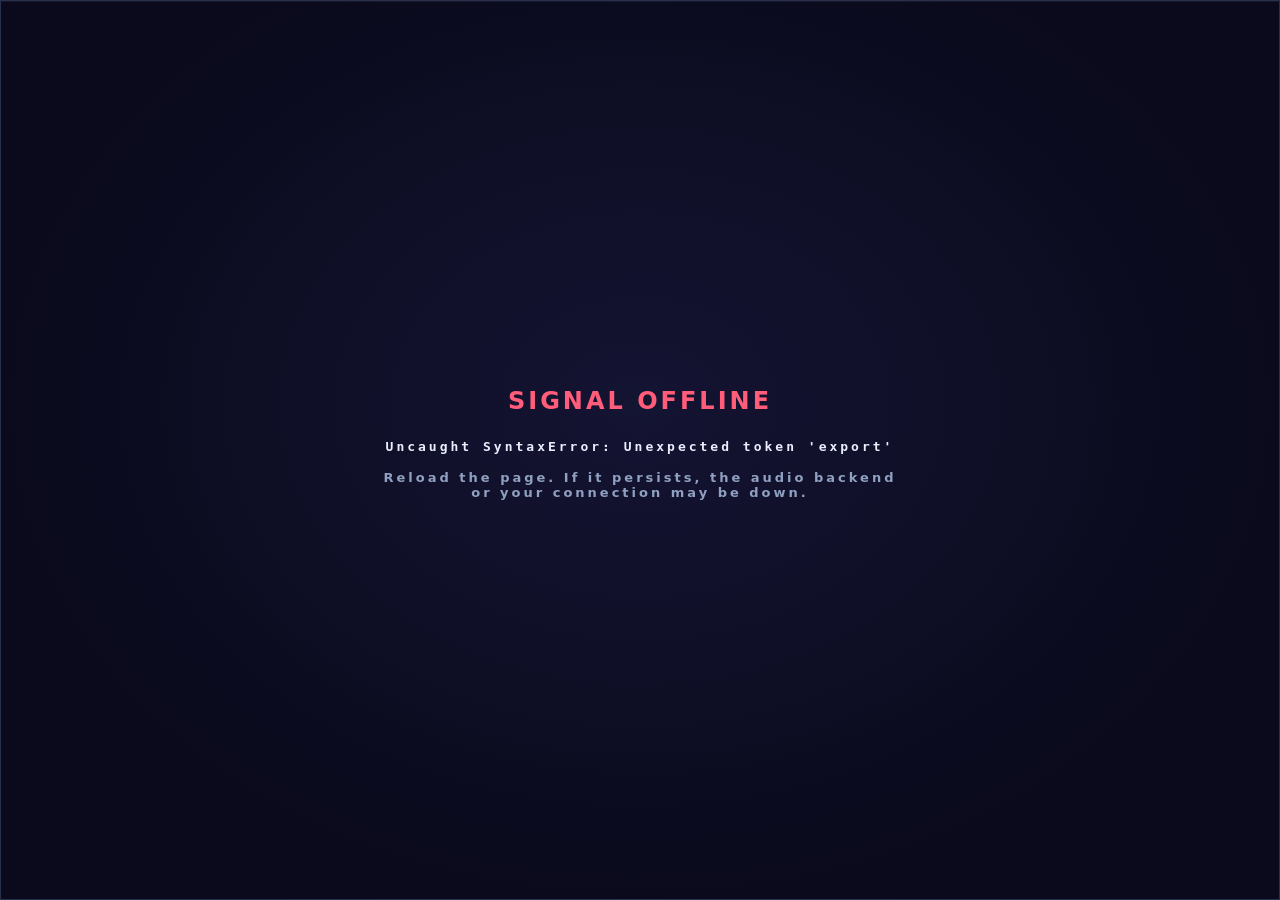
==== commit bf0af86a: "v1.1.0: add chat window, playlist, and auto-refresh for new songs" ====
--- a/index.html
+++ b/index.html
@@ -3,7 +3,7 @@
 <head>
   <meta charset="UTF-8" />
   <meta name="viewport" content="width=device-width, initial-scale=1.0" />
-  <title>SIGNAL v1.1.1 — Radio Hub</title>
+  <title>SIGNAL v1.1.0 — Radio Hub</title>
   <link rel="stylesheet" href="style.css" />
   <link rel="stylesheet" href="chat.css" />
 </head>
@@ -13,7 +13,7 @@
   <!-- brand -->
   <header id="brand">
     <h1>SIGNAL<span class="dot">.</span></h1>
-    <p class="tag">your 564-track solar system &middot; every planet is a song &middot; request new worlds &middot; ride the vibe</p>
+    <p class="tag">radio hub v1.1.0 &middot; 564 original tracks + user requests &middot; pick a station or a vibe</p>
   </header>
 
   <!-- search + surprise -->
@@ -102,16 +102,7 @@
 
   <div id="status" class="glass"><span id="status-dot"></span><span id="status-text">connecting…</span></div>
 
-  <!-- gentle onboarding hint (fades out on its own) -->
-  <div id="hint">drag to spin &middot; scroll to zoom &middot; click a planet to tune in</div>
-
-  <!-- floating label that follows the hero planet (the track in orbit) -->
-  <div id="hero-label"><b>&nbsp;</b><small>&nbsp;</small></div>
-
-  <!-- hover tooltip for genre planets -->
-  <div id="tooltip"><b></b><small></small></div>
-
-  <div id="loading" class="glass"><div class="orb"></div><p>waking the signal…</p></div>
+  <div id="loading" class="glass"><div class="spinner"></div><p>loading the signal…</p></div>
 
   <script>
     // Runs BEFORE the module, so it also surfaces static-import / parse failures
@@ -145,7 +136,7 @@
       }
     }, 25000);
   </script>
-  <script type="module" src="main.js?v=1.1.1"></script>
-  <script type="module" src="chat.js?v=1.1.1"></script>
+  <script type="module" src="main.js?v=1.1.0"></script>
+  <script type="module" src="chat.js?v=1.1.0"></script>
 </body>
 </html>
--- a/chat.css
+++ b/chat.css
@@ -0,0 +1,315 @@
+/* ---------------------------------------------------------------- chat window */
+#chat-window {
+  position: fixed;
+  top: 76px;
+  right: 22px;
+  bottom: 120px;
+  width: 320px;
+  z-index: 8;
+  display: flex;
+  flex-direction: column;
+  border: 1px solid var(--panel-brd);
+  background: var(--panel);
+  backdrop-filter: blur(14px) saturate(140%);
+  -webkit-backdrop-filter: blur(14px) saturate(140%);
+  border-radius: 14px;
+  box-shadow: 0 10px 40px rgba(0,0,0,0.45);
+}
+
+#chat-header {
+  display: flex;
+  justify-content: space-between;
+  align-items: center;
+  padding: 12px 14px;
+  border-bottom: 1px solid var(--panel-brd);
+}
+
+#chat-header h3 {
+  margin: 0;
+  font-size: 12px;
+  letter-spacing: 2px;
+  text-transform: uppercase;
+  color: var(--muted);
+}
+
+#chat-toggle {
+  background: none;
+  border: none;
+  color: var(--muted);
+  font-size: 18px;
+  cursor: pointer;
+}
+
+#chat-messages {
+  flex: 1;
+  overflow-y: auto;
+  padding: 10px;
+  display: flex;
+  flex-direction: column;
+  gap: 8px;
+  scrollbar-width: thin;
+  scrollbar-color: var(--panel-brd) transparent;
+}
+
+.chat-message {
+  padding: 8px 12px;
+  border-radius: 10px;
+  background: rgba(70,224,255,0.08);
+  font-size: 12px;
+  line-height: 1.4;
+  word-wrap: break-word;
+}
+
+.chat-message .user {
+  font-weight: 600;
+  color: var(--accent);
+  margin-right: 6px;
+}
+
+.chat-message .time {
+  font-size: 10px;
+  color: var(--muted);
+  float: right;
+  margin-left: 8px;
+}
+
+.chat-message .song-request {
+  display: block;
+  margin-top: 4px;
+  padding: 6px 10px;
+  background: rgba(0,0,0,0.2);
+  border-radius: 6px;
+  border: 1px solid var(--panel-brd);
+}
+
+.chat-message .song-request .title {
+  font-weight: 600;
+  color: var(--text);
+}
+
+.chat-message .song-request .details {
+  font-size: 11px;
+  color: var(--muted);
+  margin-top: 3px;
+}
+
+#chat-input-area {
+  display: flex;
+  gap: 8px;
+  padding: 10px;
+  border-top: 1px solid var(--panel-brd);
+  background: rgba(16,20,32,0.55);
+}
+
+#chat-input {
+  flex: 1;
+  padding: 8px 12px;
+  border-radius: 8px;
+  border: 1px solid var(--panel-brd);
+  background: rgba(0,0,0,0.3);
+  color: var(--text);
+  font-size: 12px;
+  outline: none;
+}
+
+#chat-input:focus {
+  border-color: var(--accent);
+}
+
+#chat-send {
+  padding: 8px 14px;
+  border-radius: 8px;
+  border: 1px solid var(--panel-brd);
+  background: var(--accent);
+  color: #06121a;
+  font-size: 11px;
+  font-weight: 700;
+  cursor: pointer;
+  transition: background .12s, transform .1s;
+}
+
+#chat-send:hover {
+  background: var(--accent2);
+  transform: translateY(-1px);
+}
+
+/* ---------------------------------------------------------------- playlist section */
+#playlist-section {
+  position: fixed;
+  top: 76px;
+  left: 22px;
+  bottom: 120px;
+  width: 220px;
+  z-index: 8;
+  display: flex;
+  flex-direction: column;
+  border: 1px solid var(--panel-brd);
+  background: var(--panel);
+  backdrop-filter: blur(14px) saturate(140%);
+  -webkit-backdrop-filter: blur(14px) saturate(140%);
+  border-radius: 14px;
+  box-shadow: 0 10px 40px rgba(0,0,0,0.45);
+}
+
+#playlist-section.hidden {
+  display: none;
+}
+
+#playlist-header {
+  display: flex;
+  justify-content: space-between;
+  align-items: center;
+  padding: 12px 14px 8px;
+  border-bottom: 1px solid var(--panel-brd);
+}
+
+#playlist-header h3 {
+  margin: 0;
+  font-size: 12px;
+  letter-spacing: 2px;
+  text-transform: uppercase;
+  color: var(--muted);
+}
+
+#playlist-controls {
+  display: flex;
+  gap: 6px;
+}
+
+#playlist-add-btn {
+  background: none;
+  border: none;
+  color: var(--accent);
+  font-size: 16px;
+  cursor: pointer;
+}
+
+#playlist-add-btn:hover {
+  color: #fff;
+  text-shadow: 0 0 8px var(--accent);
+}
+
+#playlist-list {
+  flex: 1;
+  overflow-y: auto;
+  padding: 8px;
+  display: flex;
+  flex-direction: column;
+  gap: 6px;
+  scrollbar-width: thin;
+  scrollbar-color: var(--panel-brd) transparent;
+}
+
+.playlist-item {
+  display: flex;
+  justify-content: space-between;
+  align-items: center;
+  padding: 8px 10px;
+  border-radius: 8px;
+  background: rgba(70,224,255,0.06);
+  border: 1px solid transparent;
+  transition: background .12s;
+}
+
+.playlist-item:hover {
+  background: rgba(70,224,255,0.12);
+  border-color: var(--panel-brd);
+}
+
+.playlist-item .info {
+  flex: 1;
+  overflow: hidden;
+}
+
+.playlist-item .title {
+  font-size: 12px;
+  font-weight: 600;
+  white-space: nowrap;
+  overflow: hidden;
+  text-overflow: ellipsis;
+  color: var(--text);
+}
+
+.playlist-item .artist {
+  font-size: 10px;
+  color: var(--muted);
+  margin-top: 2px;
+}
+
+.playlist-item .remove-btn {
+  background: none;
+  border: none;
+  color: var(--bad);
+  font-size: 14px;
+  cursor: pointer;
+  opacity: 0.5;
+  transition: opacity .12s;
+}
+
+.playlist-item .remove-btn:hover {
+  opacity: 1;
+}
+
+#playlist-add-form {
+  padding: 10px;
+  border-top: 1px solid var(--panel-brd);
+  background: rgba(16,20,32,0.55);
+  display: none;
+}
+
+#playlist-add-form.active {
+  display: block;
+}
+
+#playlist-add-form input {
+  width: 100%;
+  padding: 8px;
+  border-radius: 6px;
+  border: 1px solid var(--panel-brd);
+  background: rgba(0,0,0,0.3);
+  color: var(--text);
+  font-size: 11px;
+  outline: none;
+}
+
+#playlist-add-form button {
+  margin-top: 6px;
+  width: 100%;
+  padding: 6px;
+  border-radius: 6px;
+  border: 1px solid var(--panel-brd);
+  background: var(--accent);
+  color: #06121a;
+  font-size: 11px;
+  font-weight: 700;
+  cursor: pointer;
+}
+
+/* ---------------------------------------------------------------- added songs badge */
+#added-badge {
+  position: fixed;
+  top: 20px;
+  right: 22px;
+  z-index: 11;
+  padding: 6px 12px;
+  border-radius: 20px;
+  background: var(--good);
+  color: #06121a;
+  font-size: 11px;
+  font-weight: 700;
+  animation: pulse 1.5s ease-in-out;
+}
+
+@keyframes pulse {
+  0%, 100% { opacity: 1; transform: translateY(0); }
+  50% { opacity: 0.8; transform: translateY(-3px); }
+}
+
+@media (max-width: 1024px) {
+  #chat-window {
+    width: 280px;
+  }
+  #playlist-section {
+    width: 180px;
+  }
+}
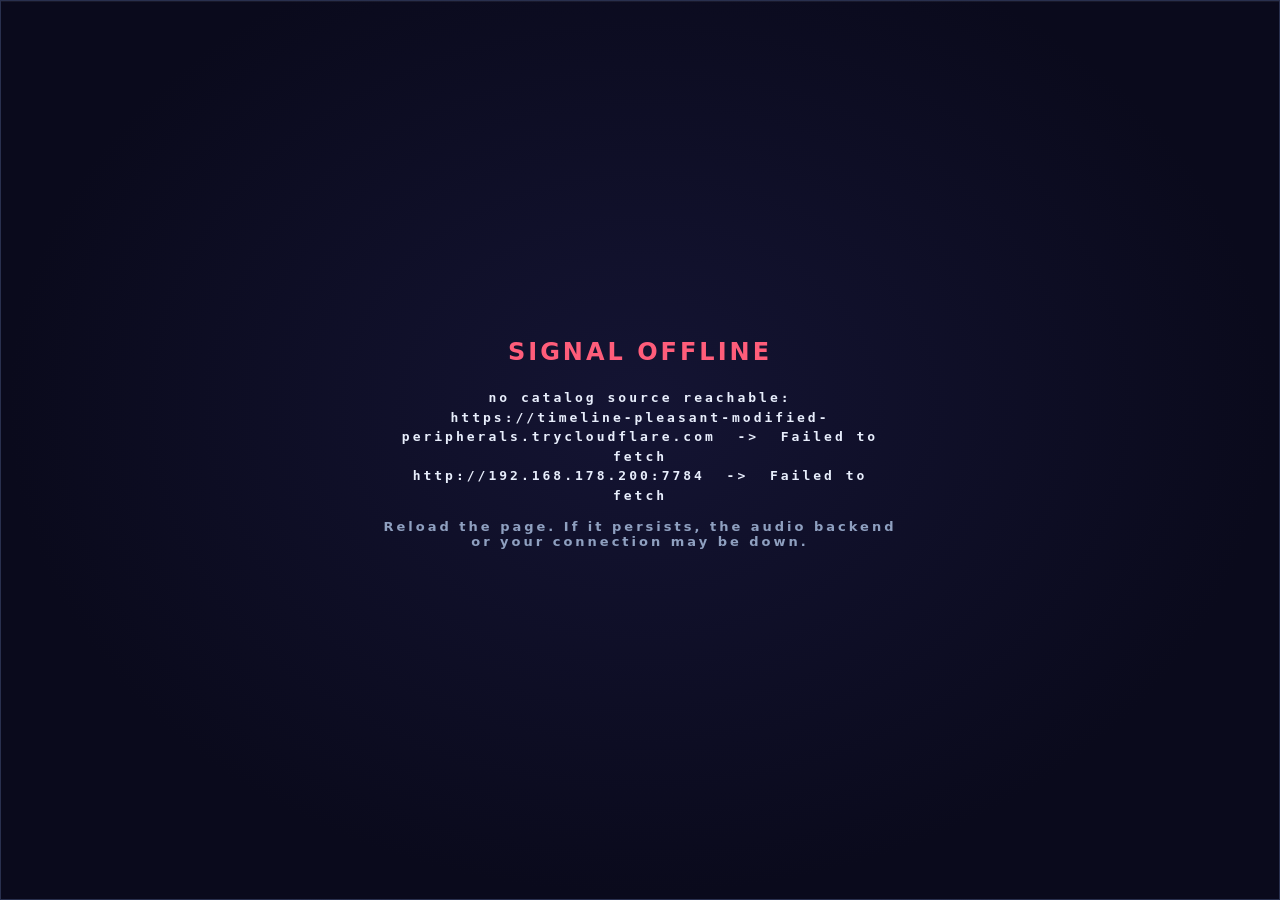
==== commit 57843e37: "feat: v1.2.0 — responsive mobile+desktop layout, background playback via Media Session, always-visib" ====
--- a/index.html
+++ b/index.html
@@ -2,8 +2,8 @@
 <html lang="en">
 <head>
   <meta charset="UTF-8" />
-  <meta name="viewport" content="width=device-width, initial-scale=1.0" />
-  <title>SIGNAL v1.1.0 — Radio Hub</title>
+  <meta name="viewport" content="width=device-width, initial-scale=1.0, viewport-fit=cover" />
+  <title>SIGNAL v1.2.0 — Radio Hub</title>
   <link rel="stylesheet" href="style.css" />
   <link rel="stylesheet" href="chat.css" />
 </head>
@@ -13,20 +13,20 @@
   <!-- brand -->
   <header id="brand">
     <h1>SIGNAL<span class="dot">.</span></h1>
-    <p class="tag">radio hub v1.1.0 &middot; 564 original tracks + user requests &middot; pick a station or a vibe</p>
+    <p class="tag">your 564-track solar system &middot; every planet is a song &middot; request new worlds &middot; ride the vibe</p>
   </header>
 
   <!-- search + surprise -->
   <div id="topbar">
     <input id="search" type="search" placeholder="search title or genre…" autocomplete="off" />
-    <button id="surprise" title="play a random track from the current filter">&#9855; surprise me</button>
+    <button id="surprise" title="play a random track from the current filter"><span class="die">&#9855;</span><span class="word">surprise me</span></button>
   </div>
 
-  <!-- genre stations list -->
+  <!-- genre stations list (drawer on mobile) -->
   <nav id="stations" aria-label="genre stations">
     <div class="panel-head">
       <span>stations</span>
-      <button id="stations-toggle" aria-label="toggle stations list">&times;</button>
+      <button id="stations-toggle" aria-label="close stations list">&times;</button>
     </div>
     <div id="station-list" class="scroll"></div>
   </nav>
@@ -38,71 +38,82 @@
     <div id="vibe-chips" class="chips scroll"></div>
   </div>
 
-  <!-- chat window -->
-  <div id="chat-window">
+  <!-- chat window: song requests + my playlist (bottom sheet on mobile) -->
+  <div id="chat-window" class="open">
     <div id="chat-header">
-      <h3>song requests</h3>
-      <button id="chat-toggle" title="toggle chat">&#8895;</button>
+      <div class="chat-tabs">
+        <button class="chat-tab active" data-tab="requests">requests</button>
+        <button class="chat-tab" data-tab="playlist">playlist</button>
+      </div>
+      <button id="chat-close" aria-label="close chat">&times;</button>
     </div>
-    <div id="chat-messages">
-      <div class="chat-message">
-        <span class="user">System</span><span class="time">now</span>
-        <div class="content">Welcome to SIGNAL! Request songs to be generated and published to the radio.</div>
+
+    <div id="chat-tab-requests" class="chat-tab-page">
+      <div id="chat-messages">
+        <div class="chat-message">
+          <span class="user">System</span><span class="time">now</span>
+          <div class="content">Welcome to SIGNAL! Describe the song you want and the studio on Adler composes it, then it lands right here on the radio.</div>
+        </div>
+      </div>
+      <div id="chat-input-area">
+        <input id="chat-input" type="text" placeholder="request a song, e.g. dark dubstep about neon rain" />
+        <button id="chat-send">send</button>
       </div>
     </div>
-    <div id="chat-input-area">
-      <input id="chat-input" type="text" placeholder="request a song..." />
-      <button id="chat-send">send</button>
+
+    <div id="chat-tab-playlist" class="chat-tab-page hidden">
+      <div id="playlist-list">
+        <div class="playlist-empty">No songs in your playlist yet.</div>
+      </div>
+      <div id="playlist-add-form">
+        <input type="text" id="playlist-song-input" placeholder="song title / artist" />
+        <div class="playlist-form-row">
+          <button id="playlist-add-submit">add to playlist</button>
+          <button id="playlist-cancel">cancel</button>
+        </div>
+      </div>
+      <button id="playlist-add-btn">+ add song to playlist</button>
     </div>
   </div>
 
-  <!-- playlist section -->
-  <div id="playlist-section" class="hidden">
-    <div id="playlist-header">
-      <h3>my playlist</h3>
-      <div id="playlist-controls">
-        <button id="playlist-add-btn" title="add song">&#10010;</button>
-      </div>
-    </div>
-    <div id="playlist-list">
-      <div style="padding: 12px; text-align: center; color: var(--muted); font-size: 11px;">
-        No songs in playlist
-      </div>
-    </div>
-    <div id="playlist-add-form">
-      <input type="text" id="playlist-song-input" placeholder="song title/artist" />
-      <button id="playlist-add-submit">add to playlist</button>
-      <button id="playlist-cancel" style="margin-top: 6px; background: none; border: none; color: var(--muted); font-size: 10px; cursor: pointer;">cancel</button>
-    </div>
-  </div>
+  <!-- floating action button (mobile) -->
+  <button id="fab-chat" aria-label="open song requests">&#127908;</button>
 
-  <!-- now playing -->
+  <!-- now playing (status pill lives inside, so the version is always visible) -->
   <footer id="nowplaying" class="glass">
     <div id="np-meta">
       <div id="np-title">not tuned in</div>
       <div id="np-sub"><span id="np-genre"></span><span id="np-moods" class="moods"></span></div>
     </div>
-    <div id="np-center">
-      <div id="np-buttons">
-        <button id="btn-prev" title="previous">&#9198;</button>
-        <button id="btn-play" title="play / pause">&#9654;</button>
-        <button id="btn-next" title="next">&#9197;</button>
-        <button id="btn-shuffle" class="on" title="shuffle">&#10227;</button>
+    <div id="np-buttons">
+      <button id="btn-prev" title="previous">&#9198;</button>
+      <button id="btn-play" title="play / pause">&#9654;</button>
+      <button id="btn-next" title="next">&#9197;</button>
+      <button id="btn-shuffle" class="on" title="shuffle">&#10227;</button>
+    </div>
+    <div id="np-progress">
+      <div id="np-bar"><div id="np-fill"></div></div>
+      <span id="np-time">0:00 / 0:00</span>
+    </div>
+    <div id="np-side">
+      <div id="status"><span id="status-dot"></span><span id="status-text">connecting…</span></div>
+      <div id="np-vol">
+        <span>&#128266;</span>
+        <input id="vol" type="range" min="0" max="1" step="0.01" value="0.8" />
       </div>
-      <div id="np-progress">
-        <div id="np-bar"><div id="np-fill"></div></div>
-        <span id="np-time">0:00 / 0:00</span>
-      </div>
-    </div>
-    <div id="np-vol">
-      <span>&#128266;</span>
-      <input id="vol" type="range" min="0" max="1" step="0.01" value="0.8" />
     </div>
   </footer>
 
-  <div id="status" class="glass"><span id="status-dot"></span><span id="status-text">connecting…</span></div>
+  <!-- gentle onboarding hint (fades out on its own) -->
+  <div id="hint">drag to spin &middot; scroll to zoom &middot; click a planet to tune in</div>
 
-  <div id="loading" class="glass"><div class="spinner"></div><p>loading the signal…</p></div>
+  <!-- floating label that follows the hero planet (the track in orbit) -->
+  <div id="hero-label"><b>&nbsp;</b><small>&nbsp;</small></div>
+
+  <!-- hover tooltip for genre planets -->
+  <div id="tooltip"><b></b><small></small></div>
+
+  <div id="loading" class="glass"><div class="orb"></div><p>waking the signal…</p></div>
 
   <script>
     // Runs BEFORE the module, so it also surfaces static-import / parse failures
@@ -136,7 +147,7 @@
       }
     }, 25000);
   </script>
-  <script type="module" src="main.js?v=1.1.0"></script>
-  <script type="module" src="chat.js?v=1.1.0"></script>
+  <script type="module" src="main.js?v=1.2.0"></script>
+  <script type="module" src="chat.js?v=1.2.0"></script>
 </body>
 </html>
--- a/style.css
+++ b/style.css
@@ -13,6 +13,7 @@
   --np-color: #46e0ff;
   --spring: cubic-bezier(0.34, 1.56, 0.64, 1);
   --mono: "SFMono-Regular", Consolas, "Liberation Mono", monospace;
+  --np-h: 96px;
 }
 * { box-sizing: border-box; }
 html, body {
@@ -20,7 +21,7 @@
   font-family: "Nunito", "Quicksand", "Segoe UI", system-ui, -apple-system, sans-serif;
   overflow: hidden;
 }
-#scene { position: fixed; inset: 0; display: block; cursor: grab; }
+#scene { position: fixed; inset: 0; display: block; cursor: grab; touch-action: none; }
 #scene:active { cursor: grabbing; }
 
 /* soft vignette to focus the eye on the core */
@@ -61,13 +62,17 @@
   background: linear-gradient(120deg, var(--accent), var(--accent2)); color: #0a0a1c;
   font-size: 14px; font-weight: 800; letter-spacing: 0.3px;
   box-shadow: 0 8px 24px rgba(255, 122, 217, 0.3); transition: transform .18s var(--spring), box-shadow .18s;
-}
+  display: flex; align-items: center; gap: 7px;
+}
+#surprise .die { font-size: 17px; line-height: 1; }
 #surprise:hover { transform: translateY(-2px) scale(1.04); box-shadow: 0 12px 30px rgba(70, 224, 255, 0.4); }
 #surprise:active { transform: translateY(0) scale(0.98); }
 
 /* stations */
-#stations { position: fixed; top: 84px; left: 24px; bottom: 132px; width: 262px; z-index: 9;
+#stations { position: fixed; top: 84px; left: 24px; bottom: 196px; width: 262px; z-index: 9;
   display: flex; flex-direction: column; }
+#stations.closed { display: none; }
+#stations .panel-head { padding: 14px 16px 8px; }
 .panel-head { display: flex; justify-content: space-between; align-items: center; padding: 14px 16px 8px;
   font-size: 11px; letter-spacing: 2.5px; text-transform: uppercase; color: var(--muted); font-weight: 800; }
 .panel-head button { background: none; border: none; color: var(--muted); font-size: 22px; cursor: pointer; line-height: 1;
@@ -111,26 +116,27 @@
   font-weight: 800; border-color: transparent; box-shadow: 0 8px 22px rgba(70, 224, 255, 0.35);
 }
 
-/* now playing */
+/* now playing — the status pill lives here, so version + link state are always visible */
 #nowplaying {
   position: fixed; left: 24px; right: 24px; bottom: 20px; min-height: 76px; z-index: 10;
-  display: grid; grid-template-columns: minmax(0, 1fr) minmax(0, 1.4fr) 150px; align-items: center; gap: 20px; padding: 12px 24px;
+  display: grid; grid-template-columns: minmax(0, 1fr) auto minmax(180px, 1.3fr) auto;
+  grid-template-areas: "meta buttons progress side";
+  align-items: center; gap: 10px 20px; padding: 12px 24px;
   border-radius: 26px;
   box-shadow: 0 16px 50px rgba(0, 0, 0, 0.55), inset 0 1px 0 rgba(255, 255, 255, 0.07),
     0 0 0 1px color-mix(in srgb, var(--np-color) 30%, transparent);
 }
-#np-meta { min-width: 0; }
+#np-meta { min-width: 0; grid-area: meta; }
 #np-title {
   font-size: 18px; font-weight: 800; white-space: nowrap; overflow: hidden; text-overflow: ellipsis;
   text-shadow: 0 0 22px color-mix(in srgb, var(--np-color) 55%, transparent);
 }
-#np-sub { display: flex; gap: 10px; align-items: center; margin-top: 5px; font-size: 12px; color: var(--muted); }
-#np-genre { text-transform: capitalize; color: var(--np-color); font-weight: 800; }
-.moods { display: flex; gap: 6px; flex-wrap: wrap; }
+#np-sub { display: flex; gap: 10px; align-items: center; margin-top: 5px; font-size: 12px; color: var(--muted); min-width: 0; }
+#np-genre { text-transform: capitalize; color: var(--np-color); font-weight: 800; flex: 0 0 auto; }
+.moods { display: flex; gap: 6px; flex-wrap: nowrap; overflow: hidden; }
 .moods span { padding: 2px 10px; border-radius: 999px; background: color-mix(in srgb, var(--np-color) 18%, transparent);
-  color: var(--text); font-size: 11px; font-weight: 700; }
-#np-center { display: flex; flex-direction: column; gap: 9px; align-items: center; }
-#np-buttons { display: flex; gap: 12px; align-items: center; }
+  color: var(--text); font-size: 11px; font-weight: 700; white-space: nowrap; }
+#np-buttons { display: flex; gap: 10px; align-items: center; grid-area: buttons; }
 #np-buttons button {
   background: none; border: none; color: var(--text); font-size: 20px; cursor: pointer;
   width: 38px; height: 38px; border-radius: 50%; display: grid; place-items: center;
@@ -151,19 +157,22 @@
 }
 @keyframes orbit { to { transform: rotate(360deg); } }
 #btn-shuffle.on { color: var(--np-color) !important; text-shadow: 0 0 12px var(--np-color); }
-#np-progress { display: flex; align-items: center; gap: 12px; width: 100%; }
+#np-progress { display: flex; align-items: center; gap: 12px; width: 100%; grid-area: progress; min-width: 0; }
 #np-bar { flex: 1; height: 7px; border-radius: 4px; background: rgba(255, 255, 255, 0.14); cursor: pointer; position: relative; overflow: hidden; }
 #np-fill { height: 100%; width: 0%; border-radius: 4px; background: linear-gradient(90deg, var(--np-color), var(--accent2));
   box-shadow: 0 0 14px var(--np-color); }
 #np-time { font-size: 11px; color: var(--muted); font-family: var(--mono); white-space: nowrap; font-weight: 600; }
+#np-side { display: flex; align-items: center; gap: 14px; grid-area: side; }
 #np-vol { display: flex; align-items: center; gap: 8px; }
 #vol { accent-color: var(--np-color); width: 96px; cursor: pointer; }
 
-/* status */
-#status { position: fixed; bottom: 118px; right: 24px; z-index: 10; padding: 8px 14px;
-  display: flex; align-items: center; gap: 9px; font-size: 12px; color: var(--muted); font-weight: 700;
-  border-radius: 999px; }
-#status-dot { width: 9px; height: 9px; border-radius: 50%; background: var(--muted); }
+/* status pill (inside the now-playing bar) */
+#status {
+  display: flex; align-items: center; gap: 8px; font-size: 11.5px; color: var(--muted); font-weight: 700;
+  padding: 7px 13px; border-radius: 999px;
+  background: rgba(10, 12, 28, 0.55); border: 1px solid var(--panel-brd); white-space: nowrap;
+}
+#status-dot { width: 9px; height: 9px; border-radius: 50%; background: var(--muted); flex: 0 0 auto; }
 #status-dot.ok { background: var(--good); box-shadow: 0 0 10px var(--good); animation: blink 2.4s ease-in-out infinite; }
 #status-dot.bad { background: var(--bad); box-shadow: 0 0 10px var(--bad); }
 @keyframes blink { 0%, 100% { opacity: 1; } 50% { opacity: 0.5; } }
@@ -206,7 +215,7 @@
 #tooltip small { display: block; font-size: 11px; color: var(--muted); font-weight: 600; margin-top: 1px; }
 
 /* loading */
-#loading { position: fixed; inset: 0; z-index: 20; display: grid; place-items: center;
+#loading { position: fixed; inset: 0; z-index: 50; display: grid; place-items: center;
   background: radial-gradient(ellipse at 50% 45%, #141433 0%, var(--bg) 70%); border-radius: 0; }
 #loading.hidden { display: none; }
 #loading .orb {
@@ -218,9 +227,77 @@
 @keyframes pulse { 0%, 100% { transform: scale(1); } 50% { transform: scale(1.18); } }
 #loading p { color: var(--muted); letter-spacing: 3px; margin-top: 22px; font-weight: 700; font-size: 13px; }
 
-@media (max-width: 860px) {
-  #stations { width: 216px; }
-  #nowplaying { grid-template-columns: 1fr 1fr; }
-  #np-vol { display: none; }
+/* ---------------------------------------------------------------- mobile (≤ 760px) */
+@media (max-width: 760px) {
+  #brand { top: 12px; left: 14px; }
+  #brand h1 { font-size: 21px; letter-spacing: 3px; }
+  #brand .tag { display: none; }
+
+  #topbar { top: 52px; left: 12px; right: 12px; }
+  #search { width: auto; flex: 1; padding: 11px 16px; font-size: 15px; }
+  #surprise { padding: 11px 14px; }
+  #surprise .word { display: none; }
+
+  /* stations become a slide-in drawer */
+  #stations {
+    top: 0; left: 0; bottom: 0; width: min(78vw, 300px); z-index: 30;
+    display: flex; transform: translateX(-105%);
+    transition: transform .3s var(--spring);
+    border-radius: 0 22px 22px 0; border-left: none;
+    background: var(--panel-solid);
+  }
+  #stations.closed { display: flex; transform: translateX(-105%); }
+  #stations:not(.closed) { transform: none; }
+  #station-list { padding: 0 12px 16px; }
+  #stations-open { top: auto; bottom: calc(150px + env(safe-area-inset-bottom)); left: 12px; }
+
+  /* vibes: chips only, snuggled above the player */
+  #vibes { bottom: calc(84px + env(safe-area-inset-bottom)); left: 10px; right: 10px; }
+  #vibes .panel-head { display: none; }
+  .chips { padding-bottom: 4px; }
+
+  /* now playing: two rows, full width, safe-area aware */
+  #nowplaying {
+    left: 10px; right: 10px; bottom: calc(10px + env(safe-area-inset-bottom));
+    grid-template-columns: minmax(0, 1fr) auto;
+    grid-template-rows: auto auto;
+    grid-template-areas: "meta buttons" "progress progress";
+    gap: 8px 12px; padding: 10px 14px; min-height: 0; border-radius: 20px;
+  }
+  #np-meta { grid-area: meta; }
+  #np-title { font-size: 14px; }
+  #np-sub { font-size: 10px; margin-top: 2px; }
+  #np-genre { font-size: 10px; }
+  .moods span { display: none; }
+  #np-buttons { grid-area: buttons; gap: 6px; }
+  #np-buttons button { width: 34px; height: 34px; font-size: 16px; }
+  #btn-shuffle { display: none; }
+  #np-progress { grid-area: progress; }
+  #np-bar { height: 5px; }
+  #np-time { font-size: 9px; }
+  #np-side { display: none; }
+
+  /* floating action button (the chat sheet itself is styled in chat.css) */
+  #fab-chat {
+    display: grid; place-items: center;
+    position: fixed; right: 14px; bottom: calc(150px + env(safe-area-inset-bottom));
+    width: 54px; height: 54px; border-radius: 50%; z-index: 35;
+    border: 1px solid var(--panel-brd); cursor: pointer; font-size: 24px;
+    background: linear-gradient(135deg, rgba(70, 224, 255, 0.9), rgba(255, 122, 217, 0.9));
+    box-shadow: 0 10px 30px rgba(70, 224, 255, 0.35);
+    transition: transform .18s var(--spring);
+  }
+  #fab-chat:active { transform: scale(0.92); }
+
+  #hero-label { max-width: 190px; padding: 6px 12px; }
+  #hero-label b { font-size: 12px; }
+  #hero-label small { font-size: 10px; }
+
   #hint { display: none; }
-}
+
+  /* version + link state stay visible: compact pill under the top bar */
+  #status {
+    position: fixed; top: calc(98px + env(safe-area-inset-top)); left: 12px; z-index: 9;
+    font-size: 10px; padding: 5px 11px;
+  }
+}
--- a/chat.css
+++ b/chat.css
@@ -1,44 +1,79 @@
-/* ---------------------------------------------------------------- chat window */
+/* ---------------------------------------------------------------- chat window (requests + playlist) */
 #chat-window {
   position: fixed;
   top: 76px;
   right: 22px;
-  bottom: 120px;
+  bottom: 196px;
   width: 320px;
-  z-index: 8;
+  z-index: 15;
   display: flex;
   flex-direction: column;
   border: 1px solid var(--panel-brd);
   background: var(--panel);
   backdrop-filter: blur(14px) saturate(140%);
   -webkit-backdrop-filter: blur(14px) saturate(140%);
-  border-radius: 14px;
+  border-radius: 18px;
   box-shadow: 0 10px 40px rgba(0,0,0,0.45);
-}
+  overflow: hidden;
+}
+
+#chat-window:not(.open) { display: none; }
 
 #chat-header {
   display: flex;
   justify-content: space-between;
   align-items: center;
-  padding: 12px 14px;
+  padding: 10px 12px;
   border-bottom: 1px solid var(--panel-brd);
-}
-
-#chat-header h3 {
-  margin: 0;
-  font-size: 12px;
+  flex: 0 0 auto;
+}
+
+.chat-tabs { display: flex; gap: 4px; }
+
+.chat-tab {
+  background: none;
+  border: none;
+  color: var(--muted);
+  font-family: inherit;
+  font-size: 11px;
+  font-weight: 800;
   letter-spacing: 2px;
   text-transform: uppercase;
-  color: var(--muted);
-}
-
-#chat-toggle {
+  padding: 6px 12px;
+  border-radius: 999px;
+  cursor: pointer;
+  transition: background .15s, color .15s;
+}
+
+.chat-tab:hover { color: var(--text); background: rgba(255,255,255,0.06); }
+
+.chat-tab.active {
+  color: #0a0a1c;
+  background: linear-gradient(120deg, var(--accent), var(--accent2));
+}
+
+#chat-close {
   background: none;
   border: none;
   color: var(--muted);
-  font-size: 18px;
-  cursor: pointer;
-}
+  font-size: 22px;
+  line-height: 1;
+  cursor: pointer;
+  padding: 2px 8px;
+  border-radius: 8px;
+  transition: background .15s, color .15s;
+}
+
+#chat-close:hover { background: rgba(255,255,255,0.08); color: var(--text); }
+
+.chat-tab-page {
+  flex: 1;
+  display: flex;
+  flex-direction: column;
+  min-height: 0;
+}
+
+.chat-tab-page.hidden { display: none; }
 
 #chat-messages {
   flex: 1;
@@ -58,10 +93,11 @@
   font-size: 12px;
   line-height: 1.4;
   word-wrap: break-word;
+  white-space: pre-wrap;
 }
 
 .chat-message .user {
-  font-weight: 600;
+  font-weight: 700;
   color: var(--accent);
   margin-right: 6px;
 }
@@ -99,100 +135,47 @@
   padding: 10px;
   border-top: 1px solid var(--panel-brd);
   background: rgba(16,20,32,0.55);
+  flex: 0 0 auto;
 }
 
 #chat-input {
   flex: 1;
-  padding: 8px 12px;
-  border-radius: 8px;
+  min-width: 0;
+  padding: 10px 12px;
+  border-radius: 10px;
   border: 1px solid var(--panel-brd);
   background: rgba(0,0,0,0.3);
   color: var(--text);
-  font-size: 12px;
+  font-family: inherit;
+  font-size: 13px;
   outline: none;
 }
 
-#chat-input:focus {
-  border-color: var(--accent);
-}
+#chat-input:focus { border-color: var(--accent); }
 
 #chat-send {
-  padding: 8px 14px;
-  border-radius: 8px;
-  border: 1px solid var(--panel-brd);
-  background: var(--accent);
+  padding: 10px 16px;
+  border-radius: 10px;
+  border: 1px solid transparent;
+  background: linear-gradient(120deg, var(--accent), var(--accent2));
   color: #06121a;
-  font-size: 11px;
-  font-weight: 700;
-  cursor: pointer;
-  transition: background .12s, transform .1s;
-}
-
-#chat-send:hover {
-  background: var(--accent2);
-  transform: translateY(-1px);
-}
-
-/* ---------------------------------------------------------------- playlist section */
-#playlist-section {
-  position: fixed;
-  top: 76px;
-  left: 22px;
-  bottom: 120px;
-  width: 220px;
-  z-index: 8;
-  display: flex;
-  flex-direction: column;
-  border: 1px solid var(--panel-brd);
-  background: var(--panel);
-  backdrop-filter: blur(14px) saturate(140%);
-  -webkit-backdrop-filter: blur(14px) saturate(140%);
-  border-radius: 14px;
-  box-shadow: 0 10px 40px rgba(0,0,0,0.45);
-}
-
-#playlist-section.hidden {
-  display: none;
-}
-
-#playlist-header {
-  display: flex;
-  justify-content: space-between;
-  align-items: center;
-  padding: 12px 14px 8px;
-  border-bottom: 1px solid var(--panel-brd);
-}
-
-#playlist-header h3 {
-  margin: 0;
-  font-size: 12px;
-  letter-spacing: 2px;
-  text-transform: uppercase;
-  color: var(--muted);
-}
-
-#playlist-controls {
-  display: flex;
-  gap: 6px;
-}
-
-#playlist-add-btn {
-  background: none;
-  border: none;
-  color: var(--accent);
-  font-size: 16px;
-  cursor: pointer;
-}
-
-#playlist-add-btn:hover {
-  color: #fff;
-  text-shadow: 0 0 8px var(--accent);
-}
+  font-family: inherit;
+  font-size: 12px;
+  font-weight: 800;
+  cursor: pointer;
+  transition: transform .12s var(--spring);
+}
+
+#chat-send:hover { transform: translateY(-1px); }
+#chat-send:active { transform: scale(0.96); }
+
+/* ---------------------------------------------------------------- playlist tab */
+#chat-tab-playlist { padding-bottom: 10px; }
 
 #playlist-list {
   flex: 1;
   overflow-y: auto;
-  padding: 8px;
+  padding: 8px 10px;
   display: flex;
   flex-direction: column;
   gap: 6px;
@@ -200,10 +183,13 @@
   scrollbar-color: var(--panel-brd) transparent;
 }
 
+.playlist-empty { padding: 12px; text-align: center; color: var(--muted); font-size: 11px; }
+
 .playlist-item {
   display: flex;
   justify-content: space-between;
   align-items: center;
+  gap: 8px;
   padding: 8px 10px;
   border-radius: 8px;
   background: rgba(70,224,255,0.06);
@@ -216,10 +202,7 @@
   border-color: var(--panel-brd);
 }
 
-.playlist-item .info {
-  flex: 1;
-  overflow: hidden;
-}
+.playlist-item .info { flex: 1; overflow: hidden; min-width: 0; }
 
 .playlist-item .title {
   font-size: 12px;
@@ -243,12 +226,27 @@
   font-size: 14px;
   cursor: pointer;
   opacity: 0.5;
+  flex: 0 0 auto;
   transition: opacity .12s;
 }
 
-.playlist-item .remove-btn:hover {
-  opacity: 1;
-}
+.playlist-item .remove-btn:hover { opacity: 1; }
+
+#playlist-add-btn {
+  margin: 8px 10px 0;
+  padding: 9px;
+  border-radius: 10px;
+  border: 1px dashed var(--panel-brd);
+  background: none;
+  color: var(--accent);
+  font-family: inherit;
+  font-size: 11px;
+  font-weight: 700;
+  cursor: pointer;
+  transition: background .15s;
+}
+
+#playlist-add-btn:hover { background: rgba(70,224,255,0.08); }
 
 #playlist-add-form {
   padding: 10px;
@@ -257,59 +255,77 @@
   display: none;
 }
 
-#playlist-add-form.active {
-  display: block;
-}
+#playlist-add-form.active { display: block; }
 
 #playlist-add-form input {
   width: 100%;
-  padding: 8px;
-  border-radius: 6px;
+  padding: 9px 10px;
+  border-radius: 8px;
   border: 1px solid var(--panel-brd);
   background: rgba(0,0,0,0.3);
   color: var(--text);
-  font-size: 11px;
+  font-family: inherit;
+  font-size: 12px;
   outline: none;
 }
 
-#playlist-add-form button {
-  margin-top: 6px;
-  width: 100%;
-  padding: 6px;
-  border-radius: 6px;
+.playlist-form-row { display: flex; gap: 8px; margin-top: 8px; }
+
+.playlist-form-row button {
+  flex: 1;
+  padding: 8px;
+  border-radius: 8px;
   border: 1px solid var(--panel-brd);
   background: var(--accent);
   color: #06121a;
+  font-family: inherit;
   font-size: 11px;
   font-weight: 700;
   cursor: pointer;
+}
+
+#playlist-cancel {
+  background: none !important;
+  color: var(--muted) !important;
 }
 
 /* ---------------------------------------------------------------- added songs badge */
 #added-badge {
   position: fixed;
   top: 20px;
-  right: 22px;
-  z-index: 11;
-  padding: 6px 12px;
-  border-radius: 20px;
+  left: 50%;
+  transform: translateX(-50%);
+  z-index: 45;
+  padding: 8px 18px;
+  border-radius: 999px;
   background: var(--good);
   color: #06121a;
-  font-size: 11px;
-  font-weight: 700;
-  animation: pulse 1.5s ease-in-out;
-}
-
-@keyframes pulse {
-  0%, 100% { opacity: 1; transform: translateY(0); }
-  50% { opacity: 0.8; transform: translateY(-3px); }
-}
-
-@media (max-width: 1024px) {
+  font-size: 12px;
+  font-weight: 800;
+  box-shadow: 0 10px 34px rgba(77, 255, 166, 0.4);
+  animation: badgein 4s ease forwards;
+}
+
+@keyframes badgein {
+  0% { opacity: 0; transform: translateX(-50%) translateY(-14px); }
+  8% { opacity: 1; transform: translateX(-50%) translateY(0); }
+  85% { opacity: 1; }
+  100% { opacity: 0; transform: translateX(-50%) translateY(-10px); }
+}
+
+/* ---------------------------------------------------------------- mobile chat sheet */
+@media (max-width: 760px) {
   #chat-window {
-    width: 280px;
+    top: 0; left: 0; right: 0; bottom: 0;
+    width: auto; z-index: 40;
+    border-radius: 0; border: none;
+    background: var(--panel-solid);
+    transform: translateY(102%);
+    transition: transform .32s var(--spring);
+    padding-top: env(safe-area-inset-top);
   }
-  #playlist-section {
-    width: 180px;
-  }
-}
+  #chat-window.open { transform: none; }
+  #chat-window:not(.open) { display: flex; }
+  #chat-input { font-size: 15px; }
+  #added-badge { top: calc(14px + env(safe-area-inset-top)); }
+}
